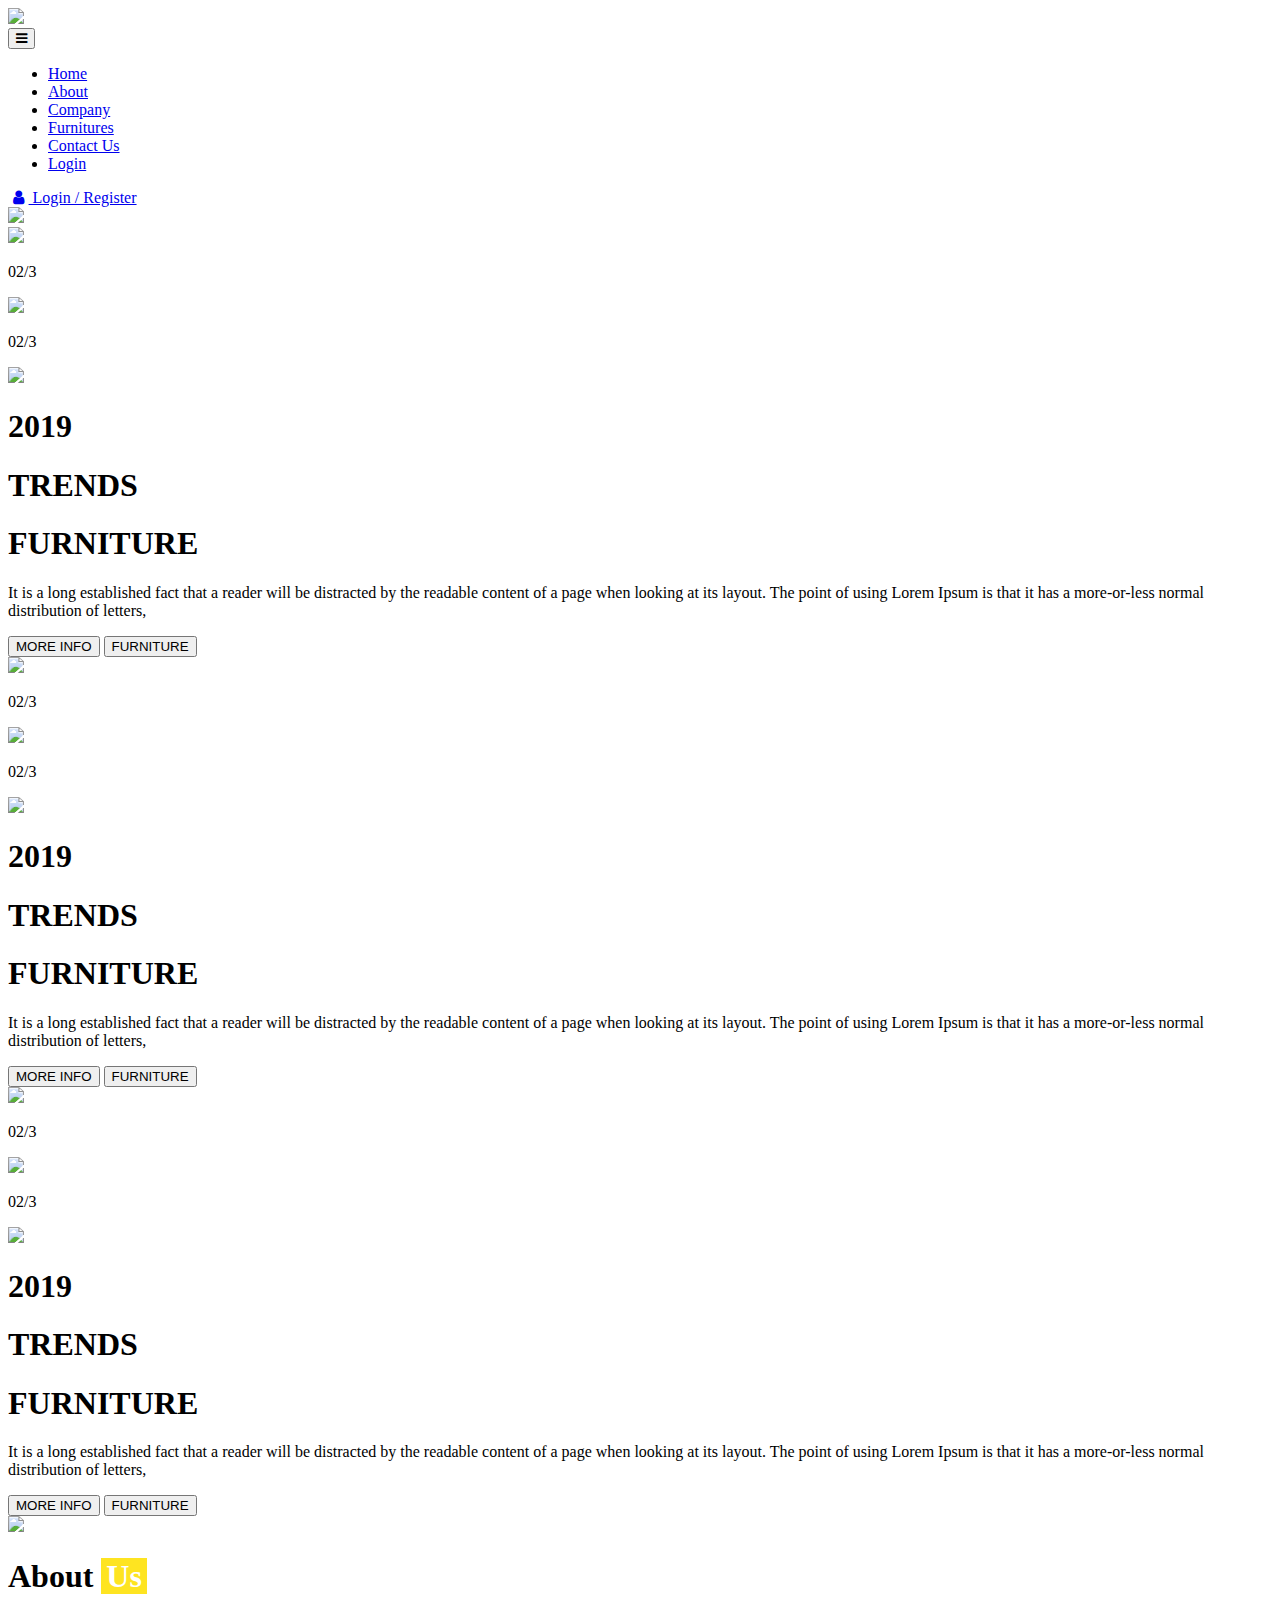
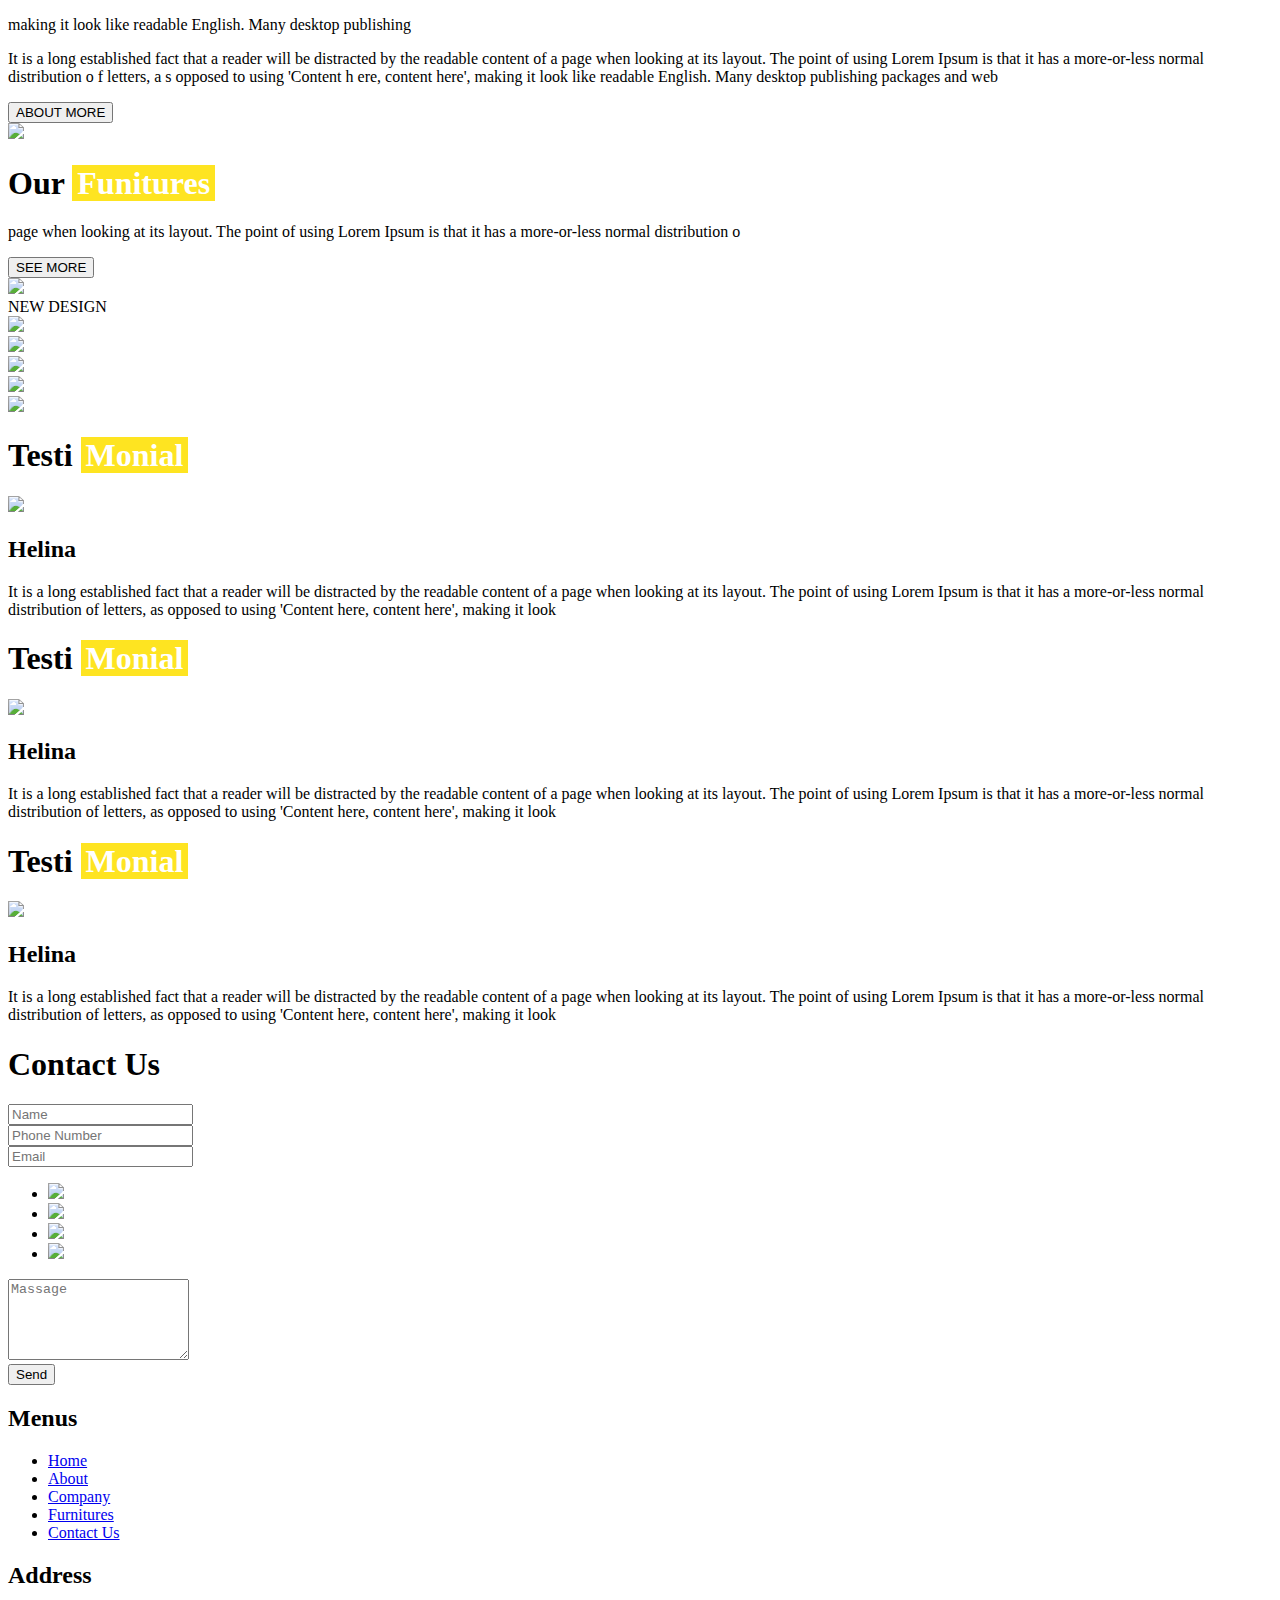
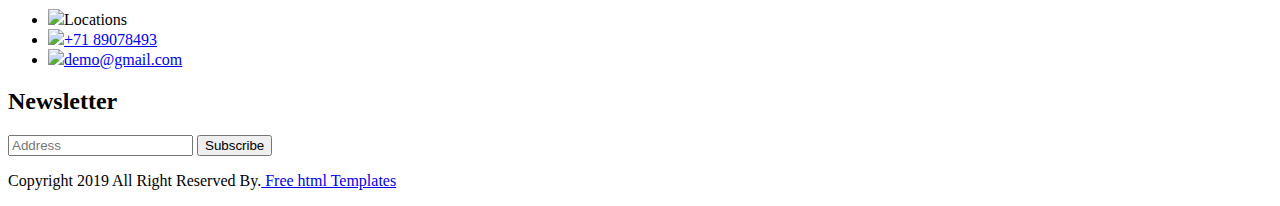
==== index.html @ 361559b4 "adding login page" ====
<!DOCTYPE html>
<html lang="en">
<head>
<!-- basic -->
<meta charset="utf-8">
<meta http-equiv="X-UA-Compatible" content="IE=edge">
<meta name="viewport" content="width=device-width, initial-scale=1">
<!-- mobile metas -->
<meta name="viewport" content="width=device-width, initial-scale=1">
<meta name="viewport" content="initial-scale=1, maximum-scale=1">
<!-- site metas -->
<title>Woods</title>
<meta name="keywords" content="">
<meta name="description" content="">
<meta name="author" content="">	
<!-- bootstrap css -->
<link rel="stylesheet" type="text/css" href="css/bootstrap.min.css">
<!-- style css -->
<link rel="stylesheet" type="text/css" href="css/style.css">
<!-- Responsive-->
<link rel="stylesheet" href="css/responsive.css">
<!-- fevicon -->
<link rel="icon" href="images/fevicon.png" type="image/gif" />
<!-- Scrollbar Custom CSS -->
<link rel="stylesheet" href="css/jquery.mCustomScrollbar.min.css">
<!-- Tweaks for older IEs-->
<link rel="stylesheet" href="https://netdna.bootstrapcdn.com/font-awesome/4.0.3/css/font-awesome.css">
<!-- owl stylesheets --> 
<link rel="stylesheet" href="css/owl.carousel.min.css">
<link rel="stylesheet" href="css/owl.theme.default.min.css">
<link rel="stylesheet" href="https://cdnjs.cloudflare.com/ajax/libs/fancybox/2.1.5/jquery.fancybox.min.css" media="screen">

</head>
<body>
	<!--header section start -->
	<div class="header_section">
		<div class="container-fluid">
			<div class="row">
			    <div class="col-sm-12 col-lg-3">
				    <div class="logo"><img src="images/logo.png"></div>
			    </div>
			    <div class="col-sm-4 col-lg-5">
			    	<div class="menu-area">
                    <nav class="navbar navbar-expand-lg ">
                        <!-- <a class="navbar-brand" href="#">Menu</a> -->
                        <button class="navbar-toggler collapsed" type="button" data-toggle="collapse" data-target="#navbarSupportedContent" aria-controls="navbarSupportedContent" aria-expanded="false" aria-label="Toggle navigation">
                        <i class="fa fa-bars"></i>
                        </button>
                        <div class="collapse navbar-collapse" id="navbarSupportedContent">
                            <ul class="navbar-nav mr-auto">
                               <li class="nav-item active">
                                <a class="nav-link active" href="index.html">Home<span class="sr-only">(current)</span></a> </li>
                               <li class="nav-item">
                                <a class="nav-link" href="about.html">About</a></li>
                               <li class="nav-item">
                                <a class="nav-link" href="company.html">Company</a></li>
                               <li class="#" href="#">
      	                        <a class="nav-link" href="furnitures.html">Furnitures</a></li>
                               <li class="nav-item" href="#">
      	                        <a class="nav-link" href="contact.html">Contact Us</a></li>
				<li class="nav-item" href="#">
      	                        <a class="nav-link" href="login.html">Login</a></li>
                            </ul>
                        </div>
                    </nav>
                </div>
			    </div>
			    <div class="col-sm-8 col-lg-4">
			    	<div class="togle_3">
                  <div class="left_main">
                     <div class="menu_main">
                        <a href="#"><i class="fa fa-fw fa-user"></i> Login / Register</a>
                     </div>
                  </div>
                  <div class="middle_main">
                     <div class="shoping_bag"><img src="images/search-icon.png"></div>
                  </div>
                  <div class="right_main">
                     <div class="togle_main"><img src="images/shopping-bag.png"></div>
                  </div>
                 </div>
			    </div>

		</div>
		</div>
		<!-- banner section start -->
		<div class="banner_section layout_padding">
			<div class="container-fluid">
		<div id="carouselExampleIndicators" class="carousel slide" data-ride="carousel">
            
  <div class="carousel-inner">
    <div class="carousel-item active">
      <div class="row">
				    <div class="col-sm-1">
				    	<p class="number_tetx">02/3</p>
				    	<div class="line"><img src="images/linr-icon.png"></div>
				    	<p class="number_tetx">02/3</p>
				    	<div class="left_img"><img src="images/img-2.png"></div>
				    </div>
				    <div class="col-sm-5">
				    	<h1 class="furniture_text">2019</h1>
				    	<h1 class="trends_text">TRENDS</h1>
				    	<h1 class="furniture_text">FURNITURE</h1>
				    	<P class="lorem_text">It is a long established fact that a reader will be distracted by the readable content of a page when looking at its layout. The point of using Lorem Ipsum is that it has a more-or-less normal distribution of letters, </P>
				    	<button class="more_bt">MORE INFO</button>
				    	<button class="furniture_bt">FURNITURE</button>
				    </div>
				    <div class="col-sm-6">
				    	<div><img src="images/img-1.png"></div>
				    </div>
			    </div>
    </div>
    <div class="carousel-item">
      <div class="row">
				    <div class="col-sm-1">
				    	<p class="number_tetx">02/3</p>
				    	<div class="line"><img src="images/linr-icon.png"></div>
				    	<p class="number_tetx">02/3</p>
				    	<div class="left_img"><img src="images/img-2.png"></div>
				    </div>
				    <div class="col-sm-5">
				    	<h1 class="furniture_text">2019</h1>
				    	<h1 class="trends_text">TRENDS</h1>
				    	<h1 class="furniture_text">FURNITURE</h1>
				    	<P class="lorem_text">It is a long established fact that a reader will be distracted by the readable content of a page when looking at its layout. The point of using Lorem Ipsum is that it has a more-or-less normal distribution of letters, </P>
				    	<button class="more_bt">MORE INFO</button>
				    	<button class="furniture_bt">FURNITURE</button>
				    </div>
				    <div class="col-sm-6">
				    	<div><img src="images/img-1.png"></div>
				    </div>
			    </div>
    </div>
    <div class="carousel-item">
      <div class="row">
				    <div class="col-sm-1">
				    	<p class="number_tetx">02/3</p>
				    	<div class="line"><img src="images/linr-icon.png"></div>
				    	<p class="number_tetx">02/3</p>
				    	<div class="left_img"><img src="images/img-2.png"></div>
				    </div>
				    <div class="col-sm-5">
				    	<h1 class="furniture_text">2019</h1>
				    	<h1 class="trends_text">TRENDS</h1>
				    	<h1 class="furniture_text">FURNITURE</h1>
				    	<P class="lorem_text">It is a long established fact that a reader will be distracted by the readable content of a page when looking at its layout. The point of using Lorem Ipsum is that it has a more-or-less normal distribution of letters, </P>
				    	<button class="more_bt">MORE INFO</button>
				    	<button class="furniture_bt">FURNITURE</button>
				    </div>
				    <div class="col-sm-6">
				    	<div><img src="images/img-1.png"></div>
				    </div>
			    </div>
    </div>
  </div>
  <a class="carousel-control-prev" href="#carouselExampleIndicators" role="button" data-slide="prev">
    <span class="carousel-control-prev-icon" aria-hidden="true"></span>
    <span class="sr-only">Previous</span>
  </a>
  <a class="carousel-control-next" href="#carouselExampleIndicators" role="button" data-slide="next">
    <span class="carousel-control-next-icon" aria-hidden="true"></span>
    <span class="sr-only">Next</span>
  </a>
</div>
				
			</div>
		</div>
	</div>
    <!-- banner section end -->
	<!-- about section start -->
	<div class="layout_padding about_section ">
		<div class="container">
			<h1 class="about_taital">About <span style="background-color: #fee421; color: #fff; padding: 0px 5px;">Us</span></h1>
			<p class="market_text">making it look like readable English. Many desktop publishing</p>
			<div class="about_bg">
				<div class="row">
					<div class="col-md-8">
						<p class="about_long_text">It is a long established fact that a reader will be distracted by the readable content of a page when looking at its layout. The point of using Lorem Ipsum is that it has a more-or-less normal distribution o
                        f letters, a
                        s opposed to using 'Content h
                        ere, content here', making it look like readable English. Many desktop publishing packages and web</p>
                        <button class="about_bt">ABOUT MORE</button>
					</div>
					<div class="col-md-4">
						<div class="table_img"><img src="images/about-img.png"></div>
					</div>
				</div>
			</div>
		</div>
	</div>
	<!-- about section end -->
	<!-- our furniture section start -->
	<div class="our_furniture_section layout_padding">
		<div class="container">
			<h1 class="about_taital">Our <span style="background-color: #fee421; color: #fff; padding: 0px 5px;">Funitures</span></h1>
			<p class="market_text">page when looking at its layout. The point of using Lorem Ipsum is that it has a more-or-less normal distribution o</p>
		</div>
	</div>
	<div class="our_section_2">
		<div class="row">
			<div class="col-sm-5">
				<div class="images_bt">
					<div class="image_left">
						<button class="seemore_bt">SEE MORE</button>
					</div>
					<div class="image_right">
						<div class="image_9"><img src="images/img-9.png"></div>
						<div class="new_text">NEW DESIGN</div>
					</div>
				</div>
			</div>
			<div class="col-sm-4">
				<div class="image"><img src="images/img-4.png"></div>
			</div>
			<div class="col-sm-3">
				<div class="image"><img src="images/img-5.png"></div>
			</div>
		</div>
		<div class="images_section_2">
			<div class="row">
				<div class="col-sm-4">
					<div class="image_6"><img src="images/img-6.png"></div>
				</div>
				<div class="col-sm-4">
					<div class="image_6"><img src="images/img-7.png"></div>
				</div>
				<div class="col-sm-4">
					<div class="image_6"><img src="images/img-8.png"></div>
				</div>
			</div>
		</div>
	</div>
	<!-- our furniture section end -->
	<!-- testi monial section start -->	
	<div class="testi_monial_section layout_padding">
		<div class="container">
           <div id="my_carousel" class="carousel slide" data-ride="carousel">
            <div class="carousel-inner">
                <div class="carousel-item active">
                <h1 class="testi_monila_text">Testi <span style="background-color: #fee421; color: #fff; padding: 0px 5px;">Monial</span></h1>
			<div class="testimonila_inner">
				<div class="testing_img"><img src="images/img-10.png"></div>
				<h2 class="helina_text">Helina</h2>
				<p class="dolor_text">It is a long established fact that a reader will be distracted by the readable content of a page when looking at its layout. The point of using Lorem Ipsum is that it has a more-or-less normal distribution of letters, as opposed to using 'Content here, content here', making it look</p>
			</div>
    </div>
    <div class="carousel-item">
      <h1 class="testi_monila_text">Testi <span style="background-color: #fee421; color: #fff; padding: 0px 5px;">Monial</span></h1>
			<div class="testimonila_inner">
				<div class="testing_img"><img src="images/img-10.png"></div>
				<h2 class="helina_text">Helina</h2>
				<p class="dolor_text">It is a long established fact that a reader will be distracted by the readable content of a page when looking at its layout. The point of using Lorem Ipsum is that it has a more-or-less normal distribution of letters, as opposed to using 'Content here, content here', making it look</p>
			</div>
    </div>
    <div class="carousel-item">
      <h1 class="testi_monila_text">Testi <span style="background-color: #fee421; color: #fff; padding: 0px 5px;">Monial</span></h1>
			<div class="testimonila_inner">
				<div class="testing_img"><img src="images/img-10.png"></div>
				<h2 class="helina_text">Helina</h2>
				<p class="dolor_text">It is a long established fact that a reader will be distracted by the readable content of a page when looking at its layout. The point of using Lorem Ipsum is that it has a more-or-less normal distribution of letters, as opposed to using 'Content here, content here', making it look</p>
			</div>
    </div>
  </div>
  <a class="carousel-control-prev" href="#my_carousel" role="button" data-slide="prev">
    <span class="carousel-control-prev-icon" aria-hidden="true"></span>
    <span class="sr-only">Previous</span>
  </a>
  <a class="carousel-control-next" href="#my_carousel" role="button" data-slide="next">
    <span class="carousel-control-next-icon" aria-hidden="true"></span>
    <span class="sr-only">Next</span>
  </a>
</div>
		</div>
	</div>
	<!-- testi monial section end -->
	<!-- contact section start -->	
    <div class="layout_padding contact_section">
    	<div class="container">
    		<div class="contact_section_inner">
    			<div class="contact_main">
    				<h1 class="contact_text">Contact Us</h1>
    				<div class="input_main">
    					<div class="row">
    						<div class="col-sm-6 col-lg-3">
    							<div class="form-group">
                                   <input type="text" class="email-bt" placeholder="Name" name="Email">
                                </div>
    						</div>
    						<div class="col-sm-6 col-lg-3">
    							<div class="form-group">
                                   <input type="text" class="email-bt" placeholder="Phone Number" name="Email">
                                </div>
    						</div>
    						<div class="col-sm-6 col-lg-3">
    							<div class="form-group">
                                   <input type="text" class="email-bt" placeholder="Email" name="Email">
                                </div>
    						</div>
    						<div class="col-sm-6 col-lg-3">
    							<div class="social_icon">
    								<ul>
    									<li><img src="images/fb-icon.png"></li>
    									<li><img src="images/twitter-icon.png"></li>
    									<li><img src="images/in-icon.png"></li>
    									<li><img src="images/instagram-icon.png"></li>
    								</ul>
    							</div>
    						</div>
    					</div>
    				</div>
    				<div class="massage_box">
    					<div class="row">
    						<div class="col-sm-8">
    							<form action="/action_page.php">
                                <div class="form-group">
                                  <textarea class="massage-bt" placeholder="Massage" rows="5" id="comment" name="text"></textarea>
                                </div>
                            </form>
    						</div>
    						<div class="col-sm-4">
    							<button class="send_bt">Send</button>
    						</div>
    					</div>
    				</div>
    			</div>
    		</div>
    	</div>
    </div>

	<!-- contact section end -->
	<!-- footer section start -->
	<div class="footer_section layout_padding">
		<div class="container">
			<div class="row">
				
			   
			    <div class="col-md-12">
			    	<div class="useful_main border_right0">
			    		<h2 class="useful_text">Menus</h2>
			    		<ul >
			    			<li><a href="home.html">Home</a></li>
			    			<li><a href="about.html">About </a></li>
			    			<li><a href="company.html">Company</a></li>
			    			<li><a href="furnitures.html">Furnitures</a></li>
			    			<li><a href="contact.html">Contact Us</a></li>
			    		</ul>
			    		
			    		
			    		
			    		
			    		
			    	</div>
			    </div>
			    <div class="col-lg-6 col-md-6 col-sm-6 ">
				   <h2 class="useful_text">Address</h2>
                     <ul class="location">
			    			<li><img src="images/map-icon.png">Locations</li>
			    			
			    			<li><img src="images/call-icon.png"><a href="company.html">+71 89078493</a></li>
			    			<li><img src="images/email-icon.png"><a href="furnitures.html">demo@gmail.com</a></li>
			    			
			    		</ul>
                       

			    </div>
			     <div class="col-lg-6 col-md-6 col-sm-6 ">
			    	<h2 class="useful_text">Newsletter</h2>
			    	<div class="form-group">
                        <input type="text" class="address_send" placeholder="Address" name="Email">
                    <button class="subscribe_bt">Subscribe</button>
                     </div>
			    </div>
			</div>
		</div>
	</div>
	<!-- footer section end -->	
	<!-- copyright section start -->	
	<div class="copyright">
		<div class="container">
			<p class="copyright_text">Copyright 2019 All Right Reserved By.<a href="https://html.design"> Free  html Templates</p>
		</div>
	</div>
	<!-- copyright section end -->	

      <!-- Javascript files-->
      <script src="js/jquery.min.js"></script>
      <script src="js/popper.min.js"></script>
      <script src="js/bootstrap.bundle.min.js"></script>
      <script src="js/jquery-3.0.0.min.js"></script>
      <script src="js/plugin.js"></script>
      <!-- sidebar -->
      <script src="js/jquery.mCustomScrollbar.concat.min.js"></script>
      <script src="js/custom.js"></script>
      <!-- javascript --> 
      <script src="js/owl.carousel.js"></script>
      <script src="https:cdnjs.cloudflare.com/ajax/libs/fancybox/2.1.5/jquery.fancybox.min.js"></script>
      <script>
         $(document).ready(function(){
         $(".fancybox").fancybox({
         openEffect: "none",
         closeEffect: "none"
         });
         </script>	

</body>
</html>
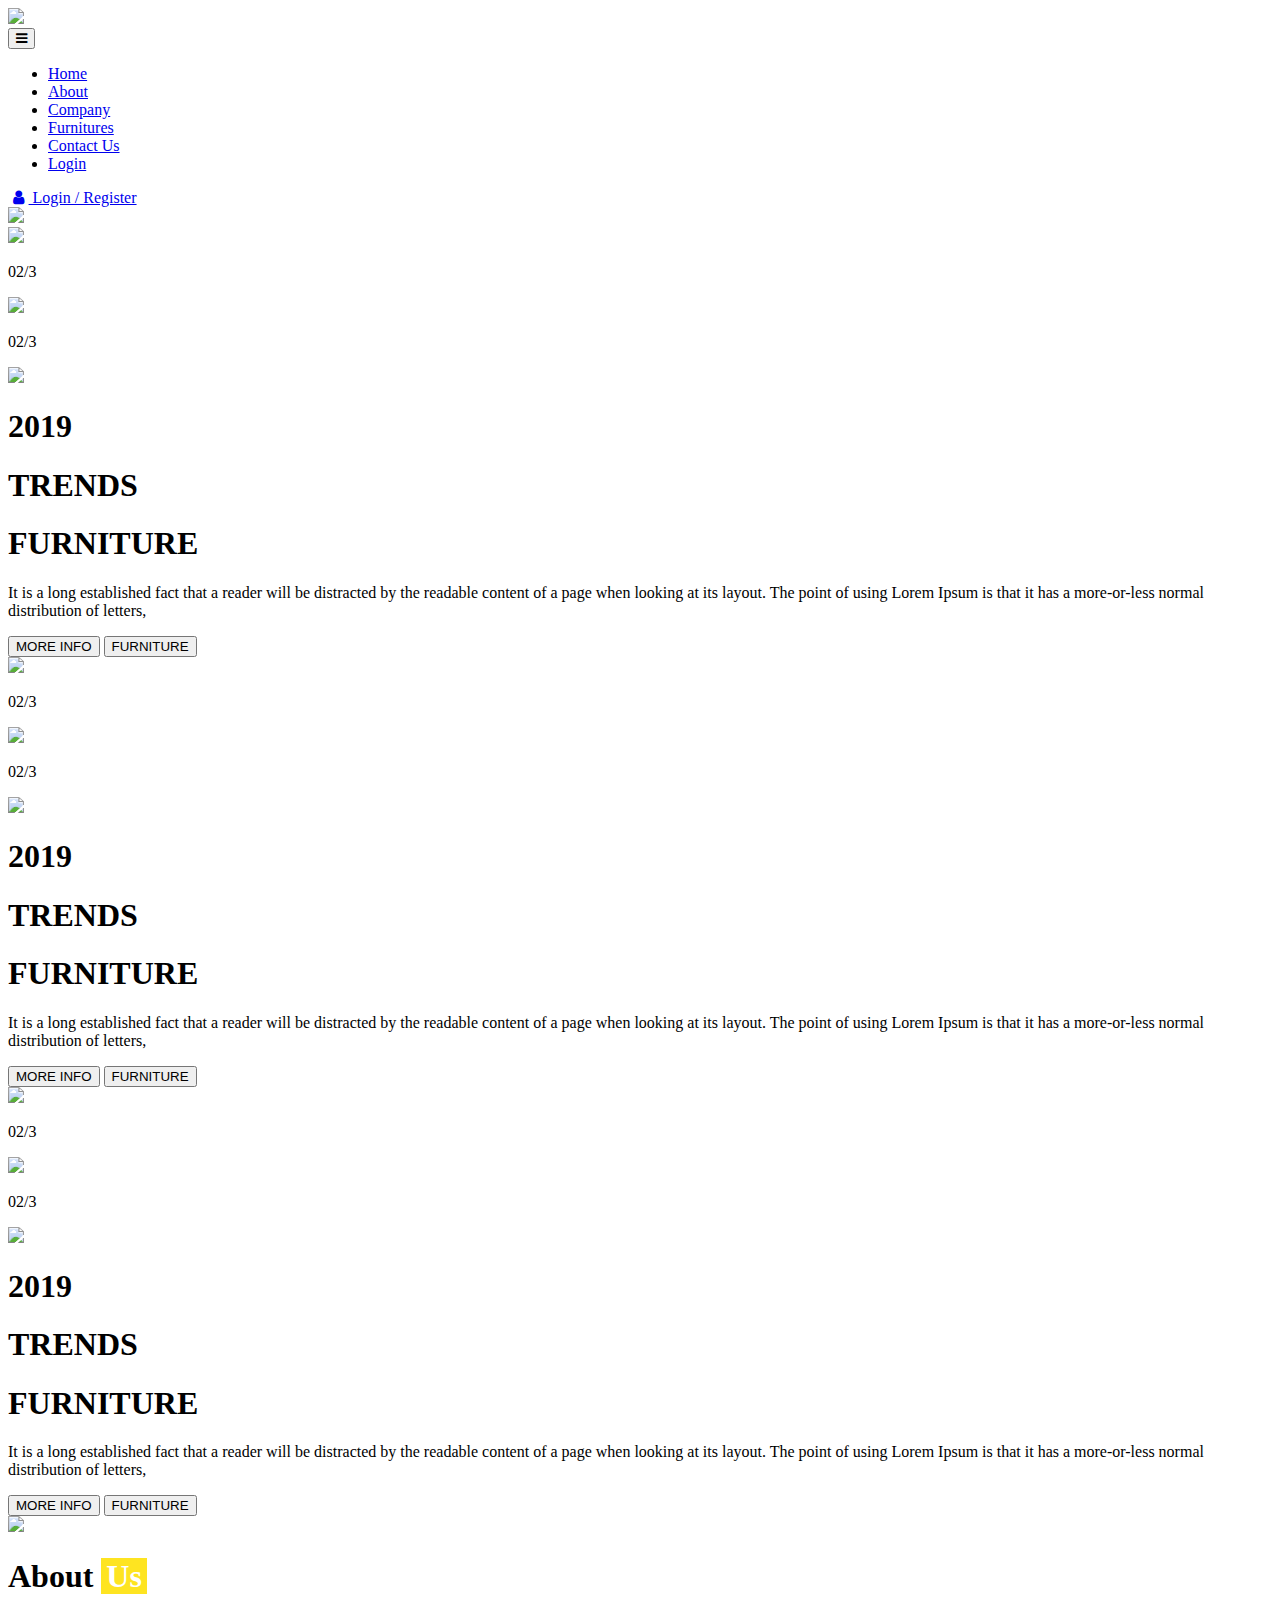
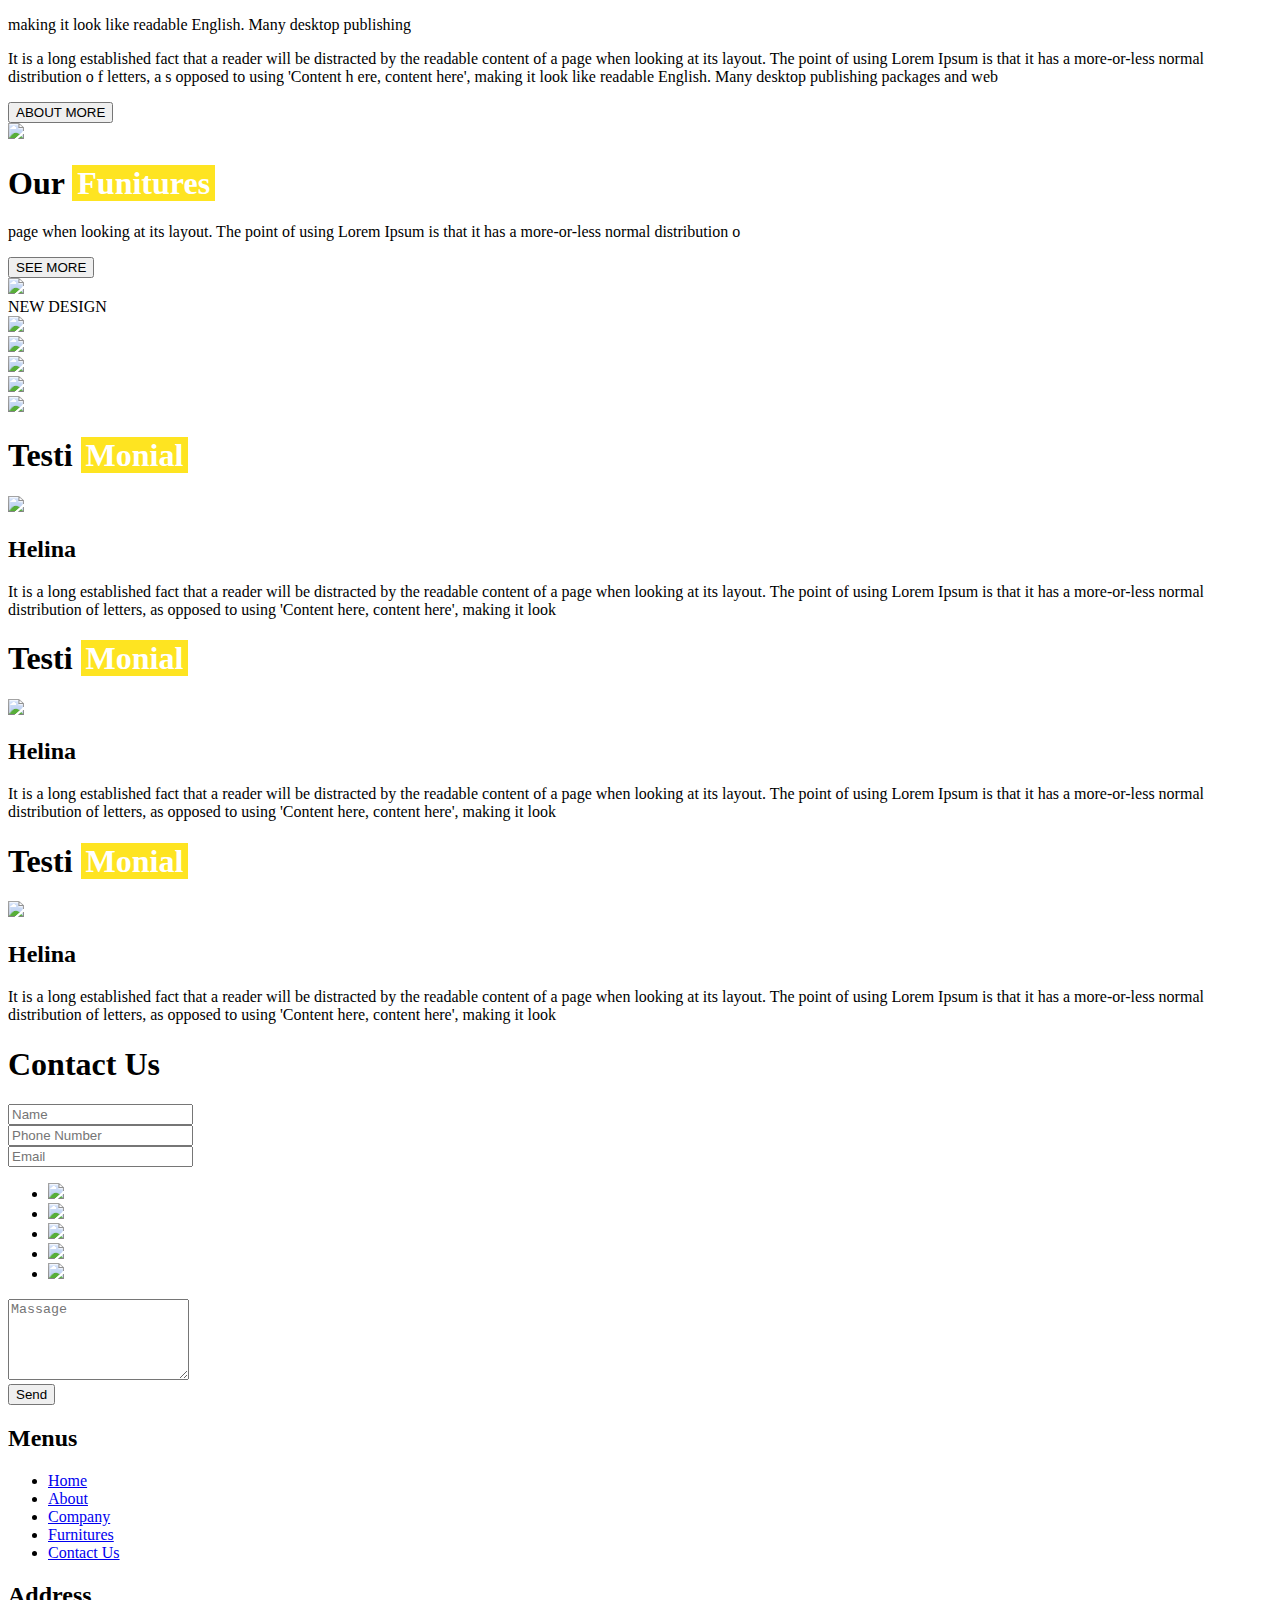
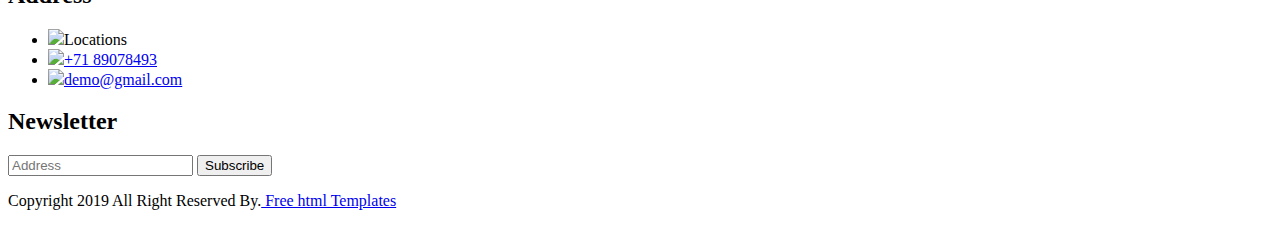
==== commit 508accf9: "Add you tube icon" ====
--- a/index.html
+++ b/index.html
@@ -303,6 +303,7 @@
     									<li><img src="images/twitter-icon.png"></li>
     									<li><img src="images/in-icon.png"></li>
     									<li><img src="images/instagram-icon.png"></li>
+                                                                        <li><img src="images/youtube-icon.png"></li>
     								</ul>
     							</div>
     						</div>
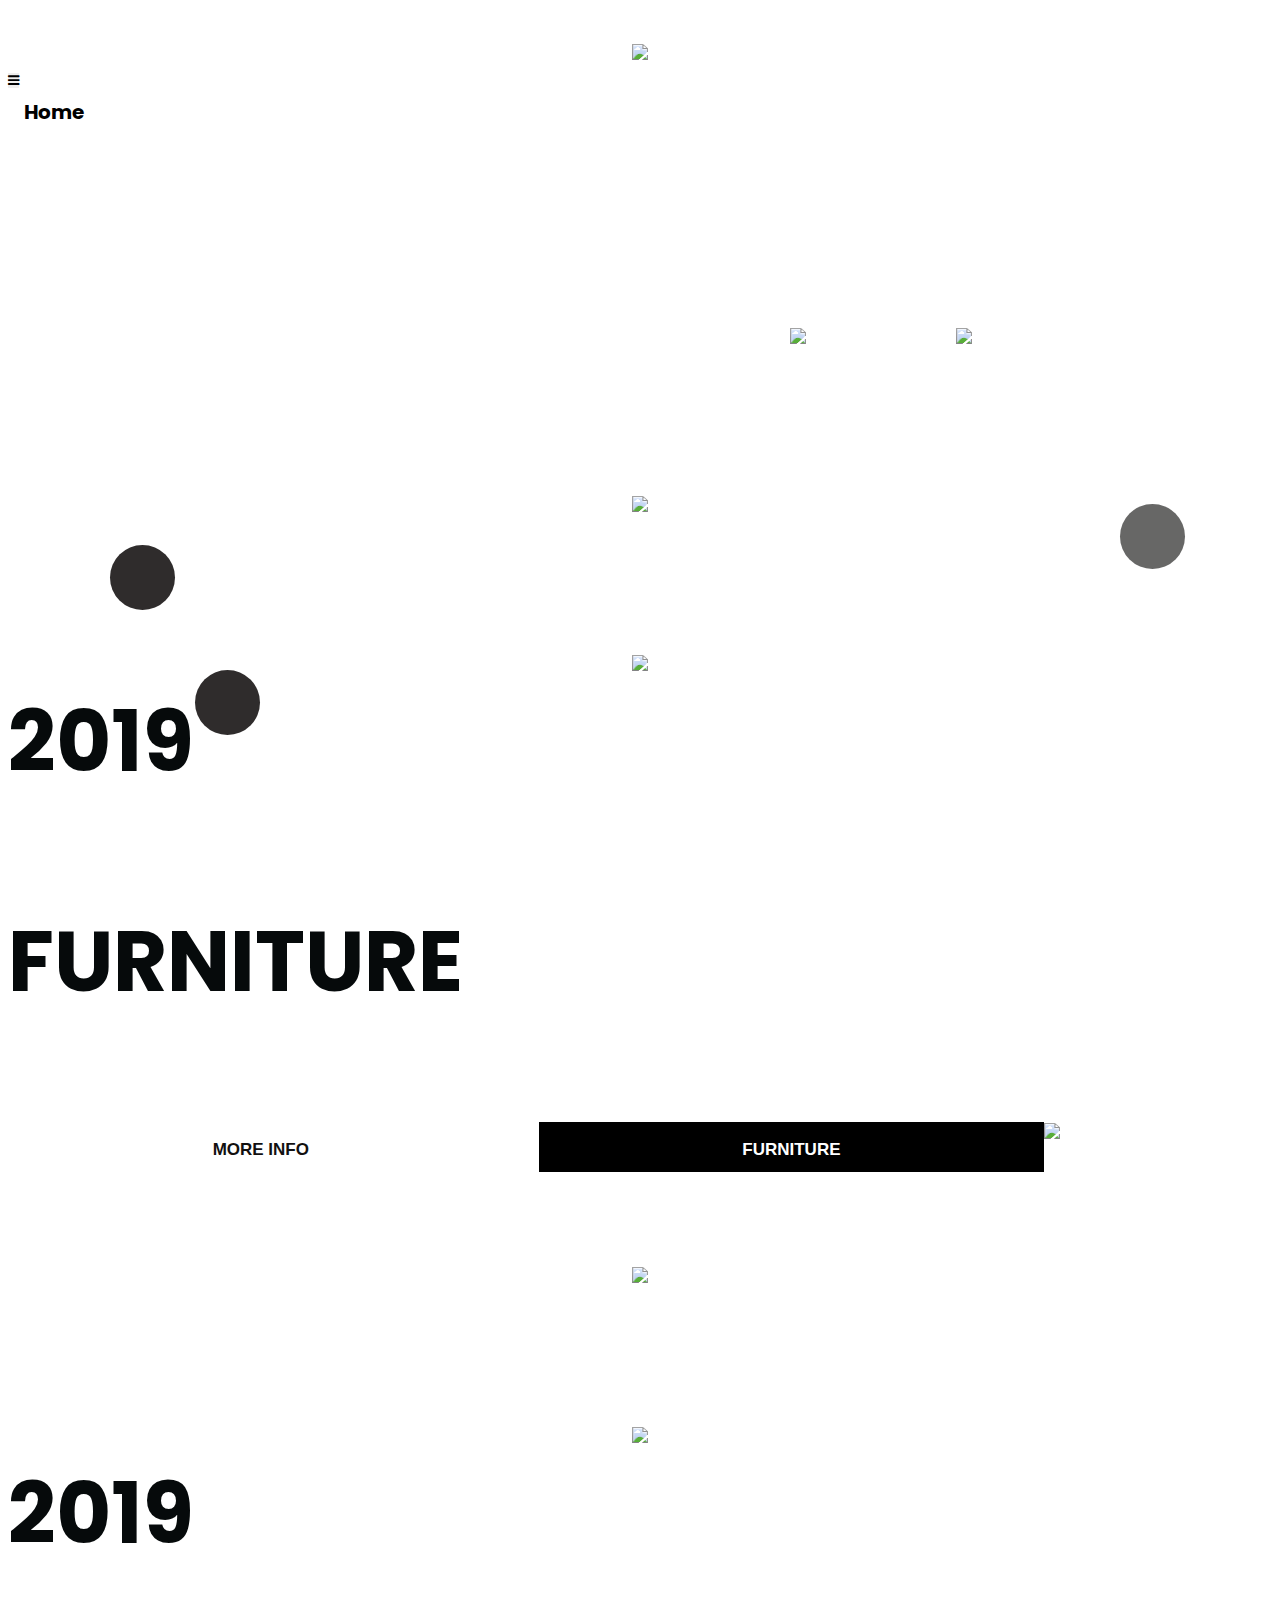
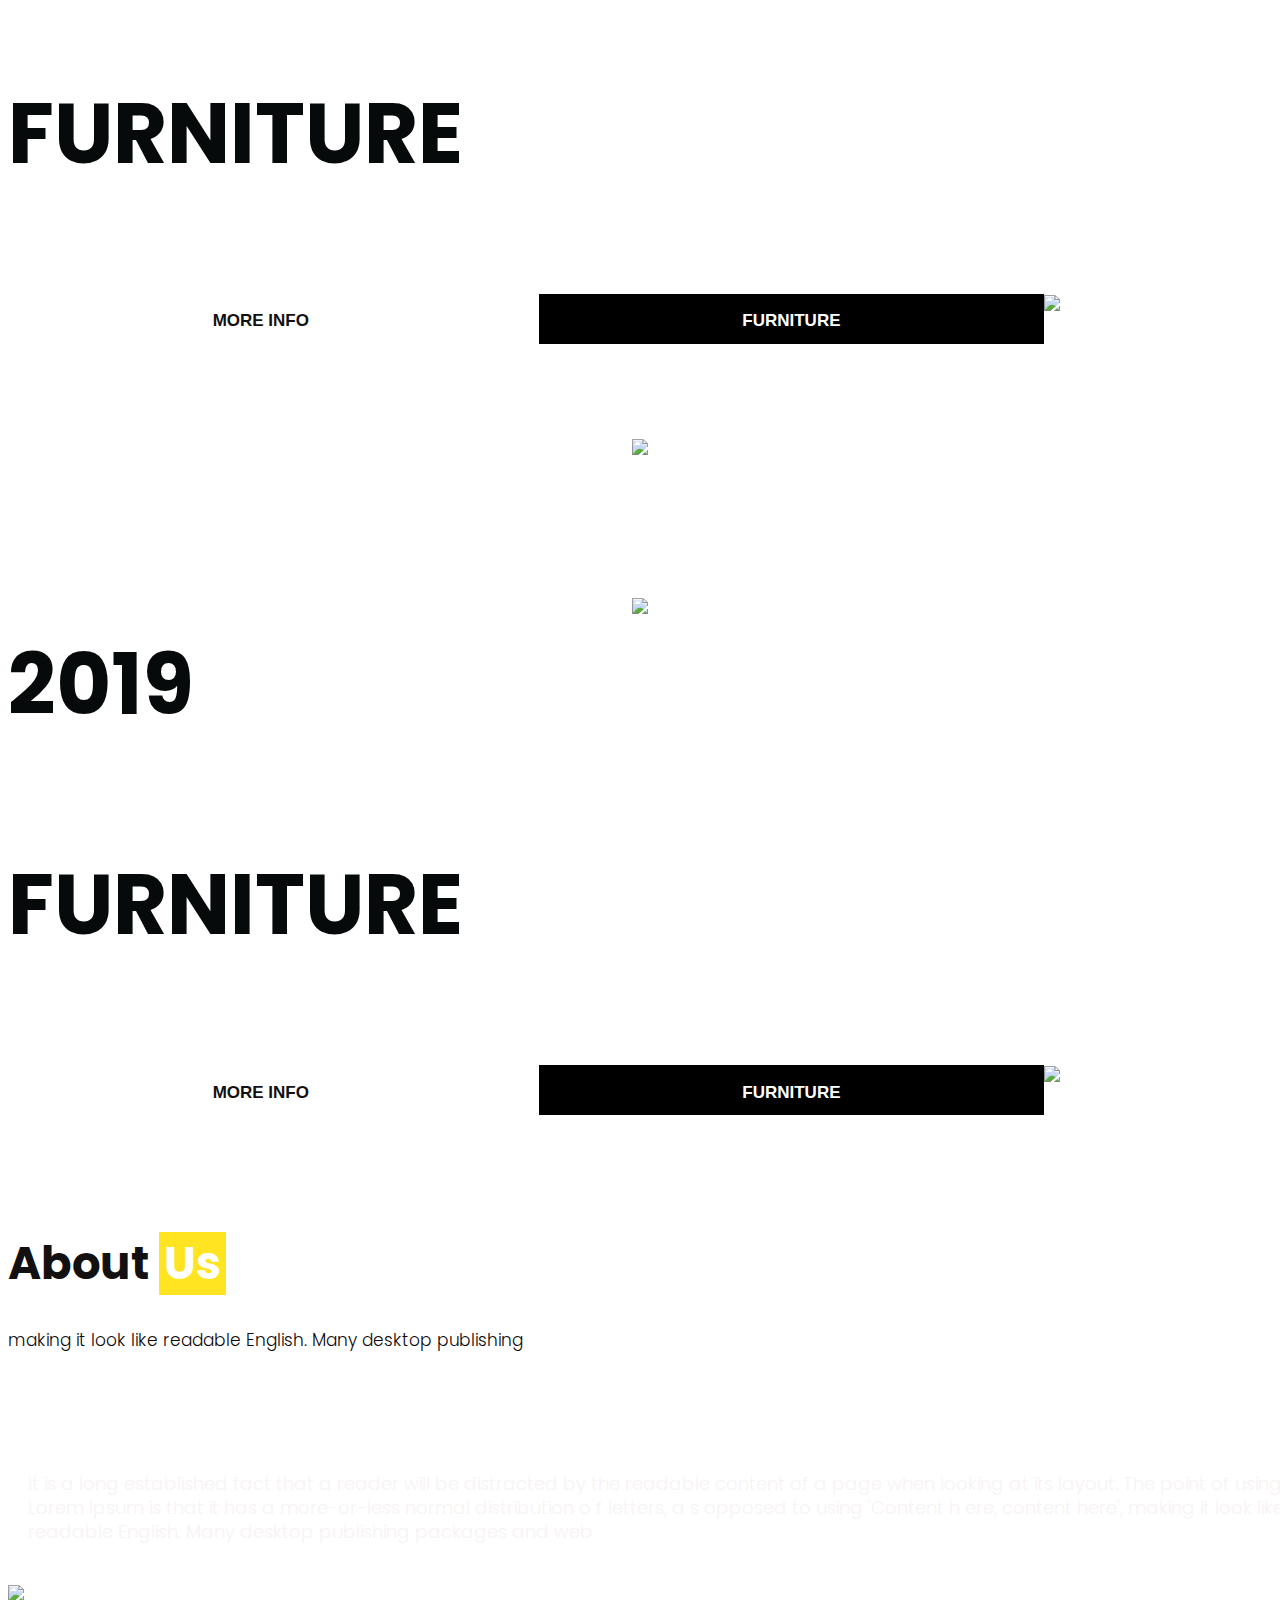
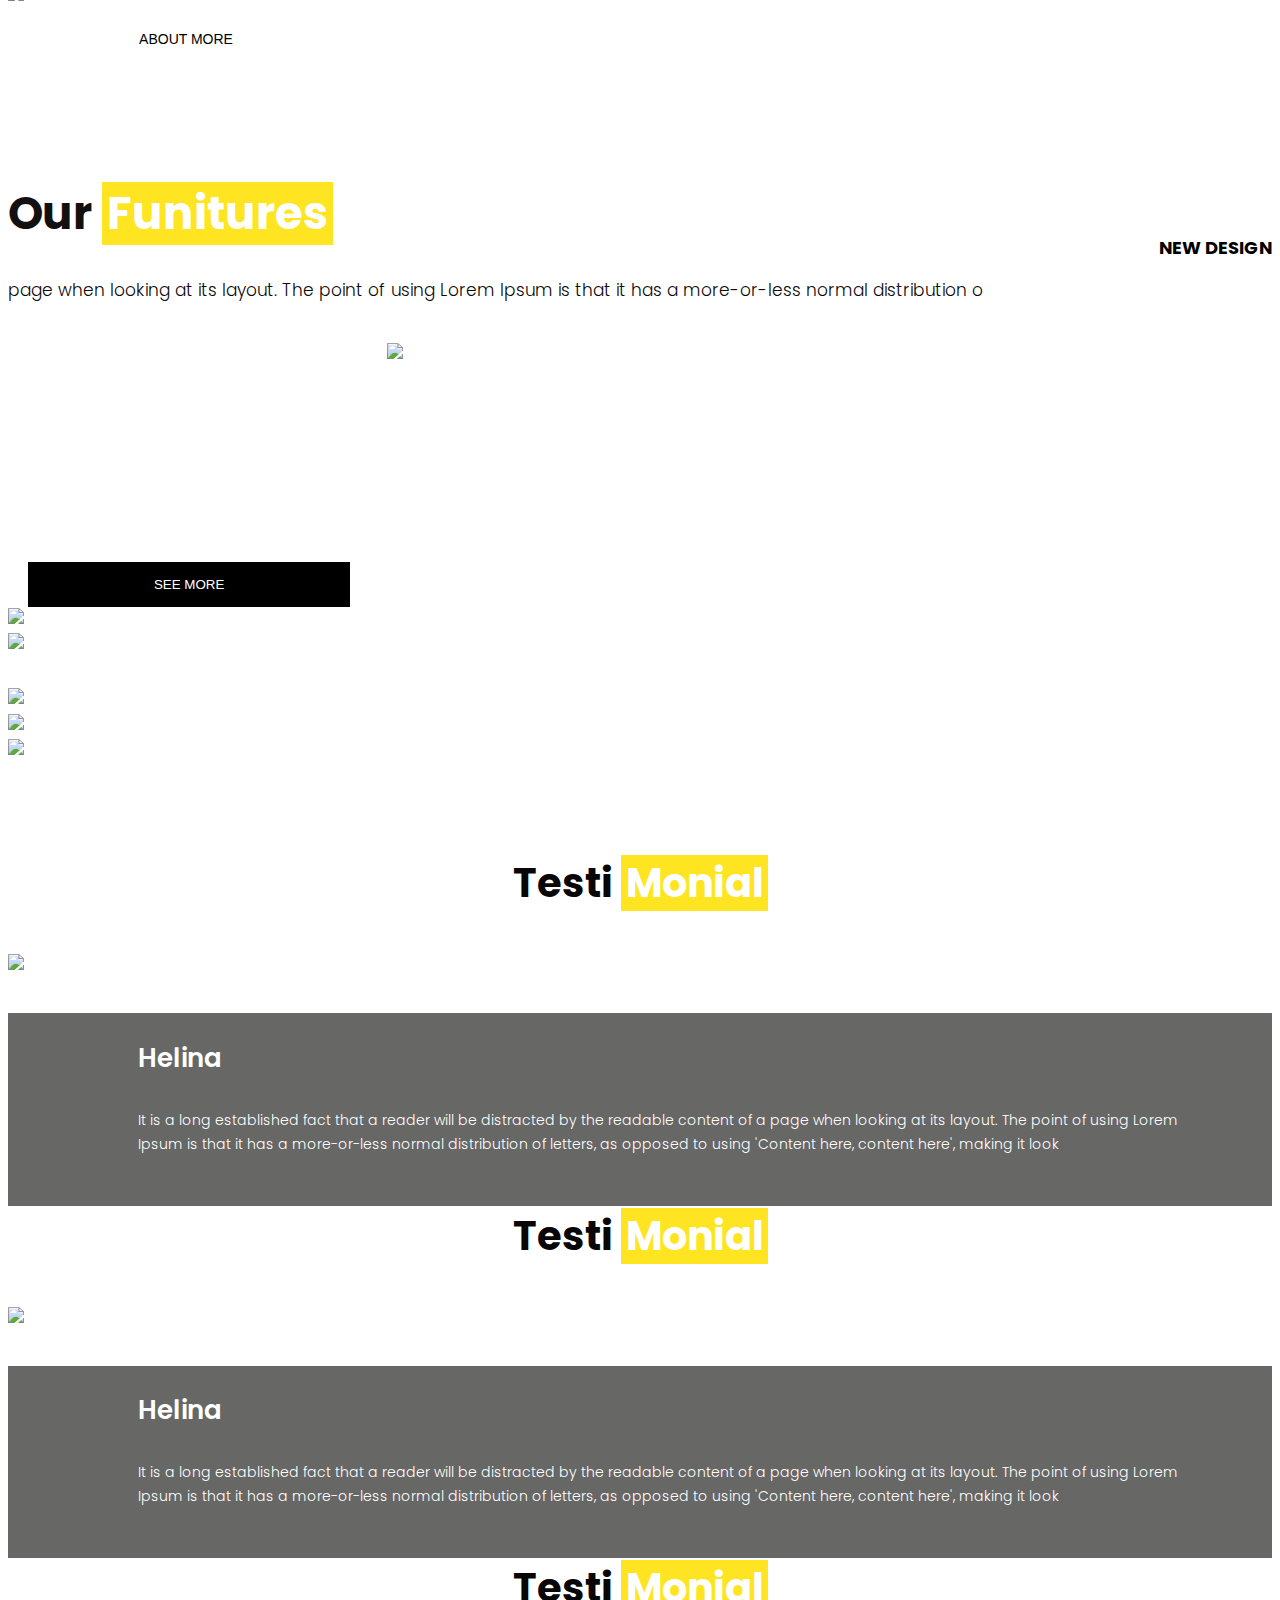
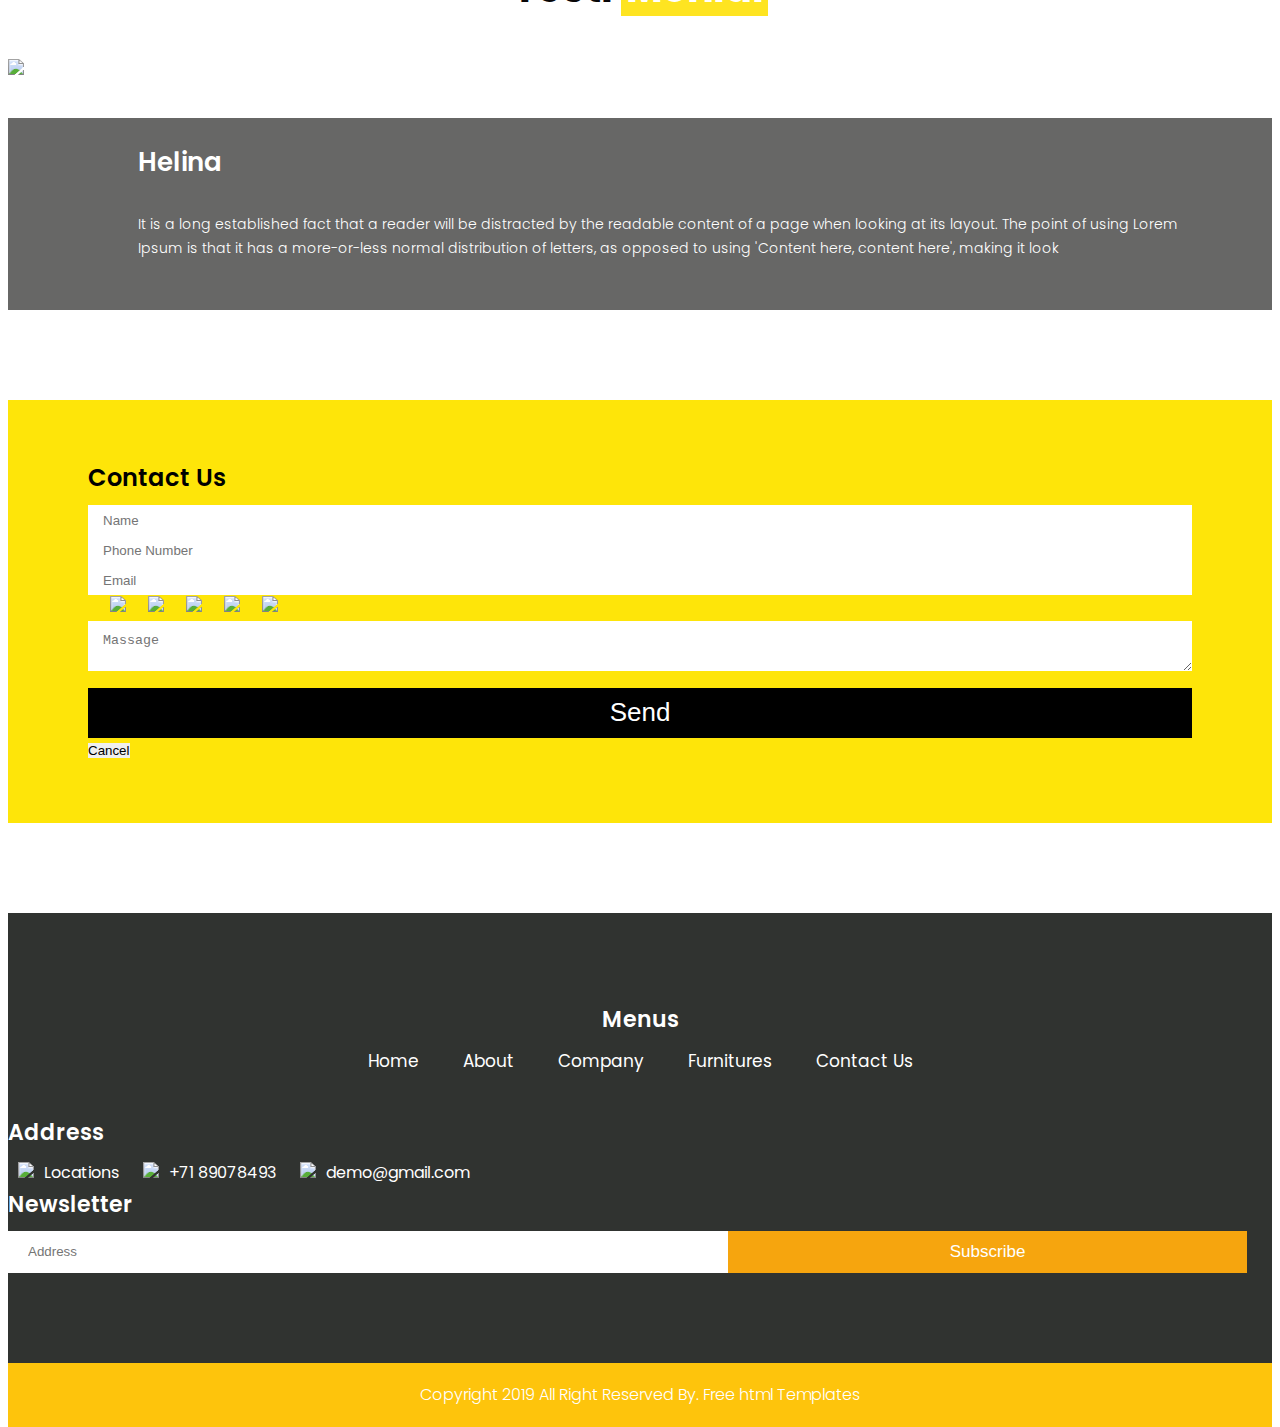
==== commit 8363abc8: "added currently active menu" ====
--- a/index.html
+++ b/index.html
@@ -48,18 +48,24 @@
                         </button>
                         <div class="collapse navbar-collapse" id="navbarSupportedContent">
                             <ul class="navbar-nav mr-auto">
-                               <li class="nav-item active">
-                                <a class="nav-link active" href="index.html">Home<span class="sr-only">(current)</span></a> </li>
-                               <li class="nav-item">
-                                <a class="nav-link" href="about.html">About</a></li>
-                               <li class="nav-item">
-                                <a class="nav-link" href="company.html">Company</a></li>
-                               <li class="#" href="#">
-      	                        <a class="nav-link" href="furnitures.html">Furnitures</a></li>
-                               <li class="nav-item" href="#">
-      	                        <a class="nav-link" href="contact.html">Contact Us</a></li>
-				<li class="nav-item" href="#">
-      	                        <a class="nav-link" href="login.html">Login</a></li>
+                              <li class="nav-item">
+                              	<a class="nav-link active" href="index.html">Home<span class="sr-only">(current)</span></a>
+															</li>
+                              <li class="nav-item">
+                                <a class="nav-link" href="about.html">About</a>
+															</li>
+                              <li class="nav-item">
+                                <a class="nav-link" href="company.html">Company</a>
+															</li>
+                              <li class="nav-item">
+      	                        <a class="nav-link" href="furnitures.html">Furnitures</a>
+															</li>
+                              <li class="nav-item">
+      	                        <a class="nav-link" href="contact.html">Contact Us</a>
+															</li>
+															<li class="nav-item">
+      	                        <a class="nav-link" href="login.html">Login</a>
+															</li>
                             </ul>
                         </div>
                     </nav>
@@ -303,7 +309,7 @@
     									<li><img src="images/twitter-icon.png"></li>
     									<li><img src="images/in-icon.png"></li>
     									<li><img src="images/instagram-icon.png"></li>
-                                                                        <li><img src="images/youtube-icon.png"></li>
+                      <li><img src="images/youtube-icon.png"></li>
     								</ul>
     							</div>
     						</div>
@@ -320,6 +326,7 @@
     						</div>
     						<div class="col-sm-4">
     							<button class="send_bt">Send</button>
+							<button class="cancel">Cancel</button>
     						</div>
     					</div>
     				</div>
--- a/css/style.css
+++ b/css/style.css
@@ -0,0 +1,751 @@
+/*--------------------------------------------------------------------- File Name: style.css ---------------------------------------------------------------------*/
+
+
+/*--------------------------------------------------------------------- import Fonts ---------------------------------------------------------------------*/
+
+@import url('https://fonts.googleapis.com/css?family=Rajdhani:300,400,500,600,700');
+@import url('https://fonts.googleapis.com/css?family=Poppins:100,100i,200,200i,300,300i,400,400i,500,500i,600,600i,700,700i,800,800i,900,900i');
+
+/*****---------------------------------------- 1) font-family: 'Rajdhani', sans-serif;
+ 2) font-family: 'Poppins', sans-serif;
+ ----------------------------------------*****/
+
+
+/*--------------------------------------------------------------------- import Files ---------------------------------------------------------------------*/
+
+@import url(animate.min.css);
+@import url(normalize.css);
+@import url(meanmenu.css);
+@import url(owl.carousel.min.css);
+@import url(slick.css);
+@import url(jquery-ui.css);
+@import url(nice-select.css);
+
+/*--------------------------------------------------------------------- skeleton ---------------------------------------------------------------------*/
+
+* {
+     box-sizing: border-box !important;
+     transition: ease all 0.5s;
+}
+
+html {
+     scroll-behavior: smooth;
+}
+
+body {
+     color: #666666;
+     font-size: 14px;
+     font-family: poppins;
+     line-height: 1.80857;
+     font-weight: normal;
+     overflow-x: hidden;
+}
+
+a {
+     color: #1f1f1f;
+     text-decoration: none !important;
+     outline: none !important;
+     -webkit-transition: all .3s ease-in-out;
+     -moz-transition: all .3s ease-in-out;
+     -ms-transition: all .3s ease-in-out;
+     -o-transition: all .3s ease-in-out;
+     transition: all .3s ease-in-out;
+}
+
+h1,
+h2,
+h3,
+h4,
+h5,
+h6 {
+     letter-spacing: 0;
+     font-weight: normal;
+     position: relative;
+     padding: 0 0 10px 0;
+     font-weight: normal;
+     line-height: normal;
+     color: #111111;
+     margin: 0
+}
+
+h1 {
+     font-size: 24px
+}
+
+h2 {
+     font-size: 22px
+}
+
+h3 {
+     font-size: 18px
+}
+
+h4 {
+     font-size: 16px
+}
+
+h5 {
+     font-size: 14px
+}
+
+h6 {
+     font-size: 13px
+}
+
+*,
+*::after,
+*::before {
+     -webkit-box-sizing: border-box;
+     -moz-box-sizing: border-box;
+     box-sizing: border-box;
+}
+
+h1 a,
+h2 a,
+h3 a,
+h4 a,
+h5 a,
+h6 a {
+     color: #212121;
+     text-decoration: none!important;
+     opacity: 1
+}
+
+button:focus {
+     outline: none;
+}
+
+ul,
+li,
+ol {
+     margin: 0px;
+     padding: 0px;
+     list-style: none;
+}
+
+p {
+     margin: 20px;
+     font-weight: 300;
+     font-size: 15px;
+     line-height: 24px;
+}
+
+a {
+     color: #222222;
+     text-decoration: none;
+     outline: none !important;
+}
+
+a,
+.btn {
+     text-decoration: none !important;
+     outline: none !important;
+     -webkit-transition: all .3s ease-in-out;
+     -moz-transition: all .3s ease-in-out;
+     -ms-transition: all .3s ease-in-out;
+     -o-transition: all .3s ease-in-out;
+     transition: all .3s ease-in-out;
+}
+
+img {
+     max-width: 100%;
+     height: auto;
+}
+
+ :focus {
+     outline: 0;
+}
+
+.paddind_bottom_0 {
+     padding-bottom: 0 !important;
+}
+
+.btn-custom {
+     margin-top: 20px;
+     background-color: transparent !important;
+     border: 2px solid #ddd;
+     padding: 12px 40px;
+     font-size: 16px;
+}
+
+.lead {
+     font-size: 18px;
+     line-height: 30px;
+     color: #767676;
+     margin: 0;
+     padding: 0;
+}
+
+.form-control:focus {
+     border-color: #ffffff !important;
+     box-shadow: 0 0 0 .2rem rgba(255, 255, 255, .25);
+}
+
+.navbar-form input {
+     border: none !important;
+}
+
+.badge {
+     font-weight: 500;
+}
+
+blockquote {
+     margin: 20px 0 20px;
+     padding: 30px;
+}
+
+button {
+     border: 0;
+     margin: 0;
+     padding: 0;
+     cursor: pointer;
+}
+
+.full {
+     float: left;
+     width: 100%;
+
+}
+
+.layout_padding {
+     padding-top: 90px;
+     padding-bottom: 0px;
+}
+
+.header_section{
+	width: 100%;
+	float: left;
+	background-image: url(../images/banner-bg.png);
+	height: auto;
+	background-size: 100%;
+	background-repeat: no-repeat;
+    padding: 25px 0;
+}
+
+.logo{
+	width: 100%;
+	float: left;
+	text-align: center;
+    padding-top: 10px;
+}
+
+.image_6{
+    width: 100%;
+    float: left;
+}
+
+.image_6 img {
+    width: 100%;
+}
+
+.number_tetx{
+	width: 100%;
+	float: left;
+	font-size: 14px;
+	color: #ffffff;
+	padding-bottom:30px;
+	padding-left: 10px;
+}
+.line{
+	width: 100%;
+	float: left;
+	font-size: 14px;
+	color: #ffffff;
+	text-align: center;
+
+}
+
+.left_img {
+    width: 100%;
+    float: left;
+    margin-top: 40px;
+    text-align: center;
+}
+
+.togle_3{
+	width: 100%;
+	float: left;
+    padding-top: 10px;
+}
+.left_main{
+	width: 50%;
+	float: left;
+}
+
+.right_main{
+	width: 25%;
+	float: left;
+}
+.middle_main{
+	width: 25%;
+	float: left;
+}
+.shoping_bag {
+    width: 100%;
+    float: left;
+    text-align: center;
+    margin-top: 6px;
+}
+
+.right_main { margin-top: 6px;}
+.menu_main {
+    float: left;
+    padding-left: 10px;
+    color: #ffffff;
+    font-size: 20px;
+    width: 100%;
+    text-align: right;
+}
+.menu_main a {
+    color: #ffffff;
+}
+.menu_main a:hover{ color: #ffffff; }
+.navbar-expand-lg .navbar-nav .nav-link {
+   padding: 0 16px; 
+    padding-top: 0;
+    font-size: 20px;
+    color: #ffffff;
+} 
+
+.navbar-nav .nav-item .active {
+    font-weight: bolder;
+    color: #000;
+ } 
+
+.nav-link:focus, .nav-link:hover {
+    color: #000 !important;
+}
+
+.furniture_text{
+	width: 100%;
+	float: left;
+	font-size: 84px;
+	color: #060a0b;
+	font-weight: bold;
+}
+.trends_text{
+	width: 100%;
+	float: left;
+	font-size: 84px;
+	color: #ffffff;
+	font-weight: bold;
+    line-height: 75px;
+}
+
+.lorem_text{
+	width: 100%;
+	float: left;
+	font-size: 17px;
+	color: #ffffff;
+	margin-left: 0px;
+}
+
+.more_bt {
+    width: 40%;
+    float: left;
+    background-color: #ffffff;
+    font-size: 17px;
+    color: #121010;
+    height: 50px;
+    font-weight: 700;
+    padding-top: 5px;
+}
+
+.furniture_bt {
+    width: 40%;
+    float: left;
+    background-color: #000000;
+    font-size: 17px;
+    color: #ffffff;
+    height: 50px;
+    font-weight: 700;
+    padding-top: 5px;
+    margin-left: 25px;
+}
+
+.about_section{
+	width: 100%;
+	float: left;
+}
+
+.about_taital{
+	width: 100%;
+	float: left;
+	font-size: 45px;
+	color: #121010;
+	font-weight: 700;
+}
+.market_text{
+	width: 100%;
+	float: left;
+	font-size: 17px;
+	color: #0d0909;
+	margin-left: 0px;
+}
+
+.about_bg{
+	width: 100%;
+	float: left;
+	background-image: url(../images/about-bg.png);
+	height: auto;
+	background-size: 100%;
+	background-repeat: no-repeat;
+}
+.about_long_text{
+	width: 100%;
+	float: left;
+	color: #f7f3f3;	
+	font-size: 18px;
+	padding-top: 80px;
+
+}
+.about_bt {
+    width: 25%;
+    float: left;
+    background-color: #ffffff;
+    color: #000000;
+    text-align: center;
+    font-size: 14px;
+    height: 50px;
+    margin-left: 20px;
+    margin-top: 50px;	
+}
+
+.table_img {
+    width: 100%;
+    float: left;
+    position: relative;
+    top: -80px;
+}
+
+.our_furniture_section{
+	width: 100%;
+	float: left;
+}
+
+.our_section_2 {
+    width: 100%;
+    float: left;
+    margin-top: 20px;
+}
+
+.image{
+	width: 100%;
+	float: left;
+}
+
+.images_bt{
+	width: 100%;
+	float: left;
+}
+.image_left{
+	width: 30%;
+	float: left;
+}
+.image_right{
+	width: 70%;
+	float: left;
+}
+.seemore_bt {
+    width: 85%;
+    float: left;
+    margin-top: 220px;
+    height: 45px;
+    background-color: #000;
+    color: #ffffff;
+    margin-left: 20px;
+}
+.image_9{
+	width: 100%;
+	float: left;
+}
+.new_text {
+    width: 100%;
+    float: left;
+    font-size: 18px;
+    color: #000;
+    text-align: right;
+    top: -135px;
+    position: relative;
+    font-weight: 700;
+}
+
+.images_section_2 {
+    width: 100%;
+    float: left;
+    margin-top: 30px;
+}
+
+.testi_monial_section{
+	width: 100%;
+	float: left;
+}
+
+.testi_monila_text{ 
+	width: 100%;
+	float: left;
+	text-align: center;
+	font-size: 40px;
+	color: #080607;
+	font-weight: bold;
+}
+
+.testimonila_inner {
+    width: 100%;
+    float: left;
+    background-color: #676766;
+    height: auto;
+    margin-top: 90px;
+    padding-bottom: 30px;
+}
+
+.testing_img {
+    width: 100%;
+    float: left;
+    position: relative;
+    top: -60px;
+}
+.helina_text{
+	width: 100%;
+	float: left;
+	font-size: 26px;
+	color: #ffffff;
+	padding-left: 130px;
+	font-weight: 600;	
+}
+
+.dolor_text{
+	width: 95%;
+	float: left;
+	font-size: 14px;
+	color: #ffffff;
+	padding-left: 130px;
+	margin-left: 0px;
+}
+
+.contact_section{
+	width: 100%;
+	float: left;
+}
+
+.contact_section_inner{
+	width: 100%;
+	float: left;
+	background-color: #fee509;
+	height: auto;
+}
+.contact_main {
+    width: 100%;
+    padding: 60px 80px;
+    float: left;
+}
+.contact_text{
+	width: 100%;
+	float: left;
+	font-size: 24px;
+	color: #000000;
+	text-align: left;
+	font-weight: 600;
+}
+.input_main{
+	width: 100%;
+	float: left;
+}
+.social_icon{
+	width: 100%;
+	float: left;
+}
+.email-bt{
+	width: 100%;
+	float: left;
+	background-color: #ffffff;
+	border: 0px;
+	height: 30px;
+	padding: 0px 15px;
+}
+.social_icon li{ float: left; padding-left: 22px;}
+.massage_box{
+	width: 100%;
+	float: left;
+}
+
+.massage-bt {
+    width: 100%;
+    float: left;
+    background-color: #ffffff;
+    border: 0px;
+    height: 50px;
+    padding: 12px 15px 0px 15px;
+}
+.send_bt{
+	width: 100%;
+	float: left;
+	background-color: #000000;
+	color: #ffffff;
+	height: 50px;
+	margin-top: 17px;
+	font-size: 26px;
+}
+
+.footer_section{
+	width: 100%;
+	float: left;
+	background-color: #303330;
+	height: auto;
+	margin-top: 90px;
+    padding-bottom: 90px;
+}
+
+ul.location li  {
+	display: inline-block;
+padding: 0 10px;
+color: #fff;
+font-size: 16px;
+}
+
+ul.location li a {
+    color: #fff;
+font-size: 16px;
+}
+ul.location li img {padding-right: 10px;}
+
+
+
+
+
+
+.map{ padding-left: 20px; }
+.useful_text{
+	width: 100%;
+	float: left;
+	font-size: 22px;
+	color: #ffffff;
+	font-weight: 600;
+
+}
+
+.useful_main {
+	text-align: center;
+    padding-bottom: 39px;
+}
+
+.useful_main  ul li {display: inline-block;}
+.useful_main  ul li a {color: #fff; font-size: 17px; padding: 0px 20px;}
+
+
+.useful_main ul li a:hover {
+    color: #f6a50e;
+}
+.address_send {
+    width: 100%;
+    float: left;
+    background-color: #ffffff;
+    color: #000;
+    border: inherit;
+    padding: 0px 20px;
+    height: 42px;
+    width: 57%;
+}
+
+.subscribe_bt {
+    color: #ffffff;
+    background-color: #f6a50e;
+   width: 41%;
+height: 42px;
+font-size: 17px;
+}
+.copyright{
+	width: 100%;
+	float: left;
+	background-color: #fec40c;
+	height: auto;
+}
+.copyright_text{
+	width: 100%;
+	float: left;
+	text-align: center;
+	margin-left: 0px;
+	font-size: 16px;
+	color: #ffffff;
+}
+.copyright_text a{ color: #ffffff; }
+.copyright_text a:hover{ color: #000000; }
+
+
+
+#carouselExampleIndicators a.carousel-control-prev {
+    position: absolute;
+    left: 110px;
+    top: 545px;
+    background-color: #2f2c2c;
+}
+
+#carouselExampleIndicators .carousel-control-prev, #carouselExampleIndicators .carousel-control-next {
+    width: 65px;
+    height: 65px;
+    background: #000;
+    opacity: 1;
+    font-size: 30px;
+    color: #ffffff;
+    border-radius: 100%;
+}
+
+#carouselExampleIndicators .carousel-control-prev:hover, #carouselExampleIndicators .carousel-control-next:hover, #carouselExampleIndicators .carousel-control-prev:focus, #carouselExampleIndicators .carousel-control-next:focus {
+    background: #091e30;
+    color: #fff;
+}
+#carouselExampleIndicators a.carousel-control-next {
+    position: absolute;
+    left: 195px;
+   top: 74.4%;
+    background-color: #2f2c2c;
+}
+#carouselExampleIndicators .carousel-control-prev, #carouselExampleIndicators .carousel-control-next {
+    width: 65px;
+    height: 65px;
+    background: #fff;
+    opacity: 1;
+    font-size: 30px;
+    color: #091e30;
+    border-radius: 100%;
+}
+
+
+#my_carousel a.carousel-control-prev {
+    position: absolute;
+    left: -90px;
+    top: 300px;
+    background-color: #ffd837;
+}
+
+#my_carousel .carousel-control-prev, #my_carousel .carousel-control-next {
+    width: 65px;
+    height: 65px;
+    background: #000;
+    opacity: 1;
+    font-size: 30px;
+    color: #ffffff;
+    border-radius: 100%;
+}
+
+#my_carousel .carousel-control-prev:hover, #my_carousel .carousel-control-next:hover, #my_carousel .carousel-control-prev:focus, #my_carousel .carousel-control-next:focus {
+    background: #676766;
+    color: #fff;
+}
+
+#my_carousel a.carousel-control-next {
+    position: absolute;
+    left: 70rem;
+    top: 56%;
+    background-color: #676766;
+}
+
+#my_carousel .carousel-control-prev, #my_carousel .carousel-control-next {
+    width: 65px;
+    height: 65px;
+    background: #fff;
+    opacity: 1;
+    font-size: 30px;
+    color: #091e30;
+    border-radius: 100%;
+}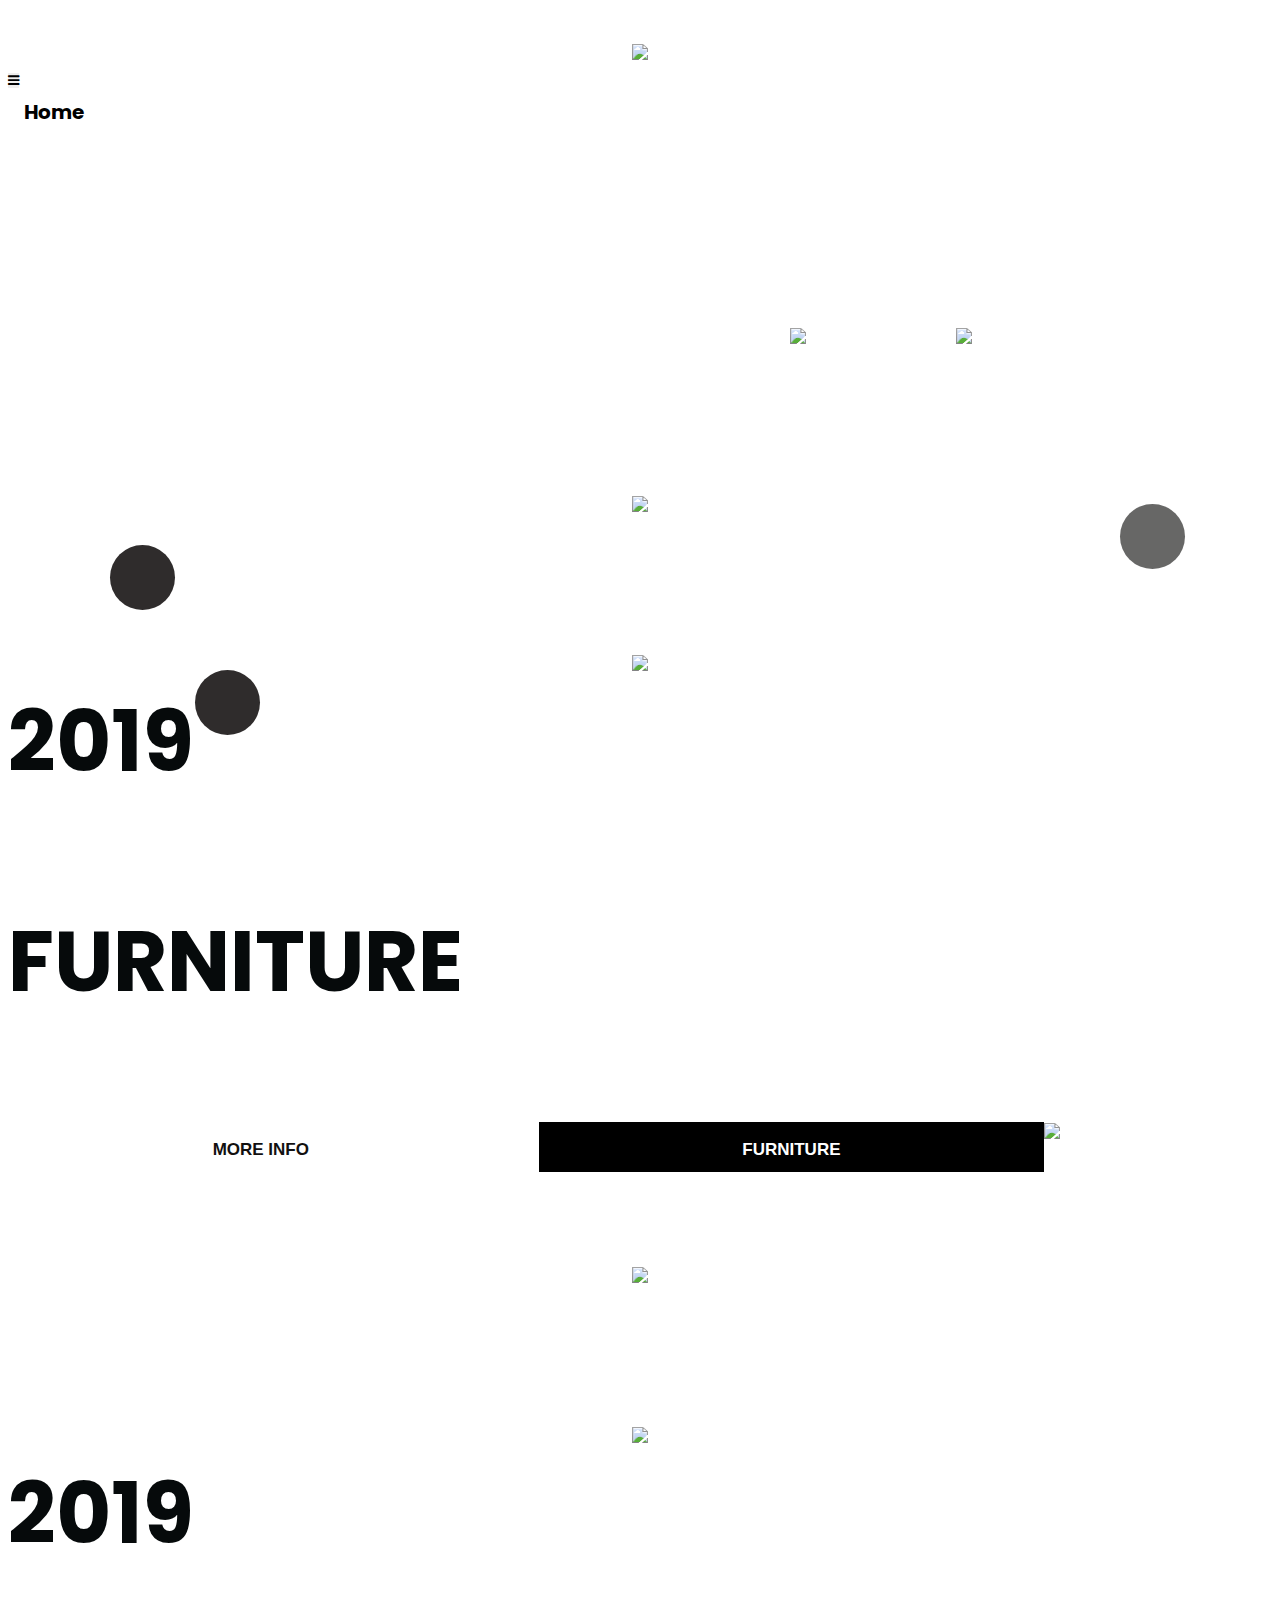
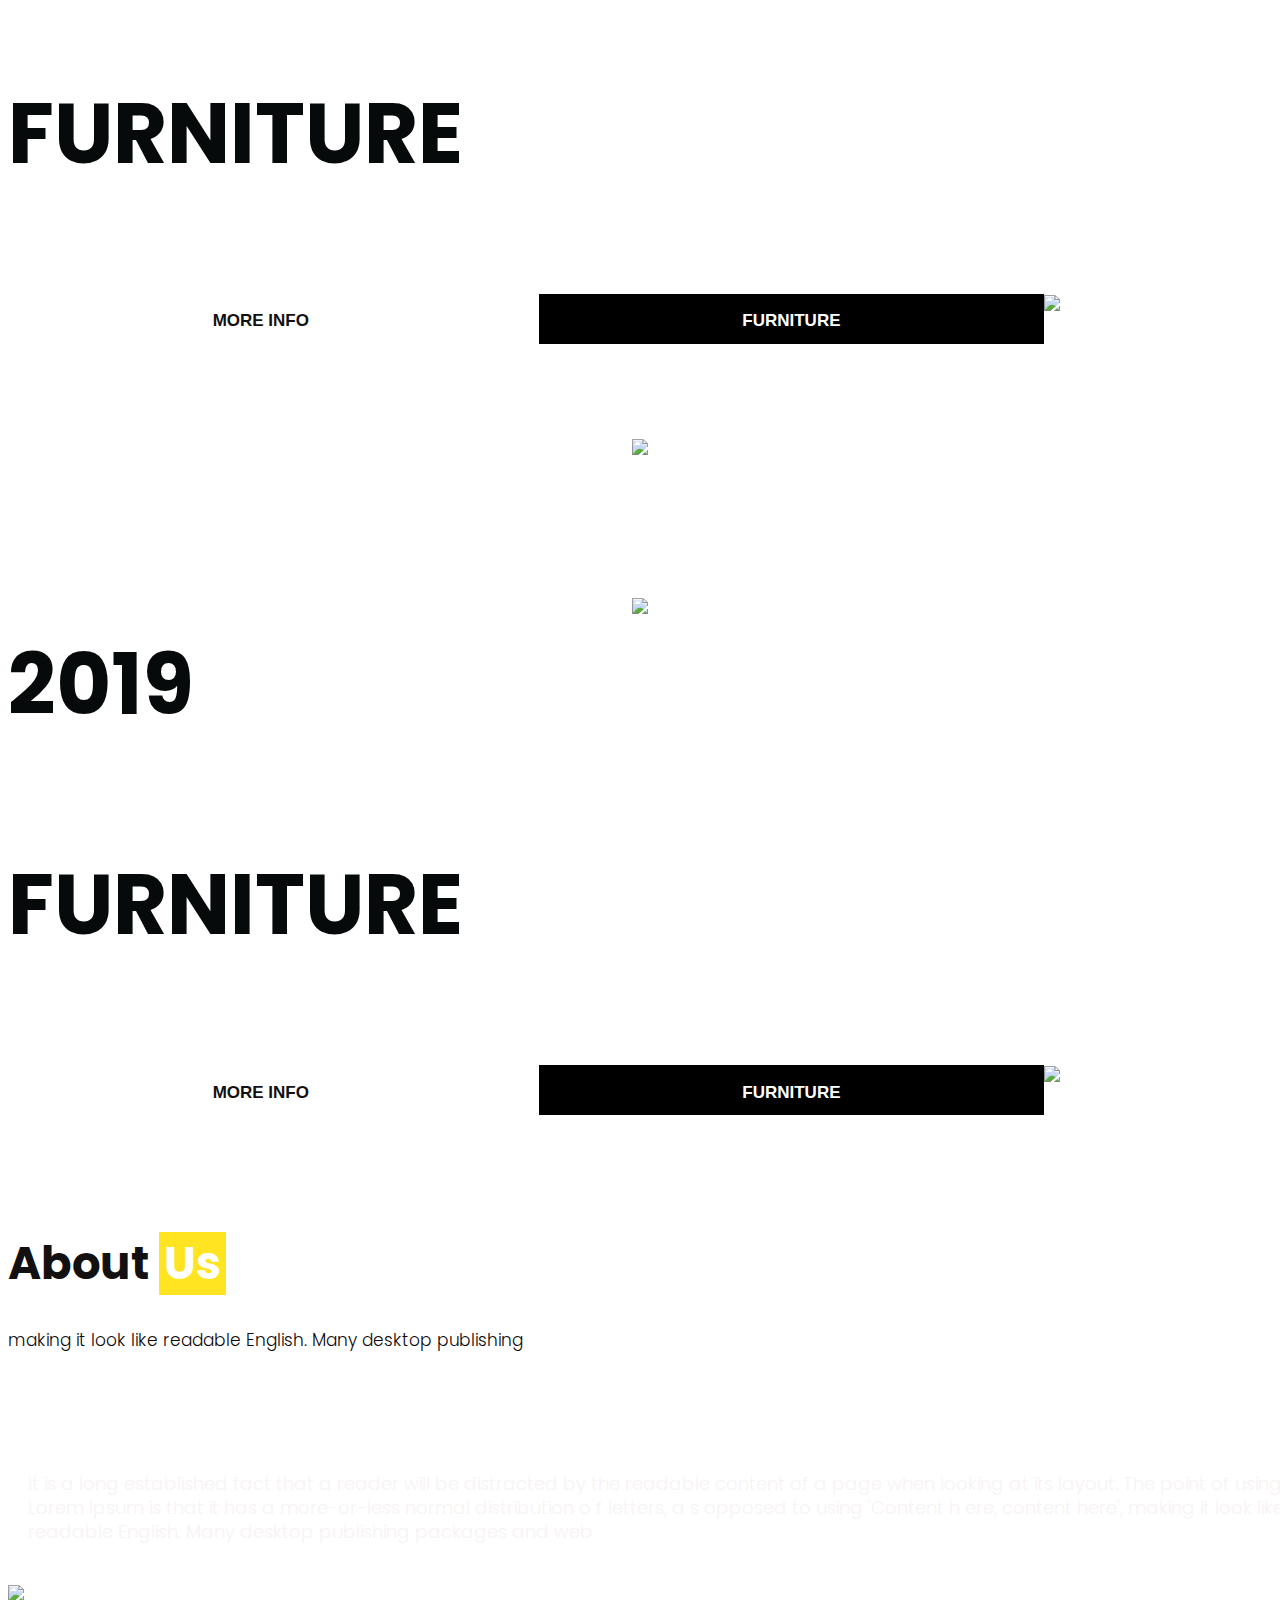
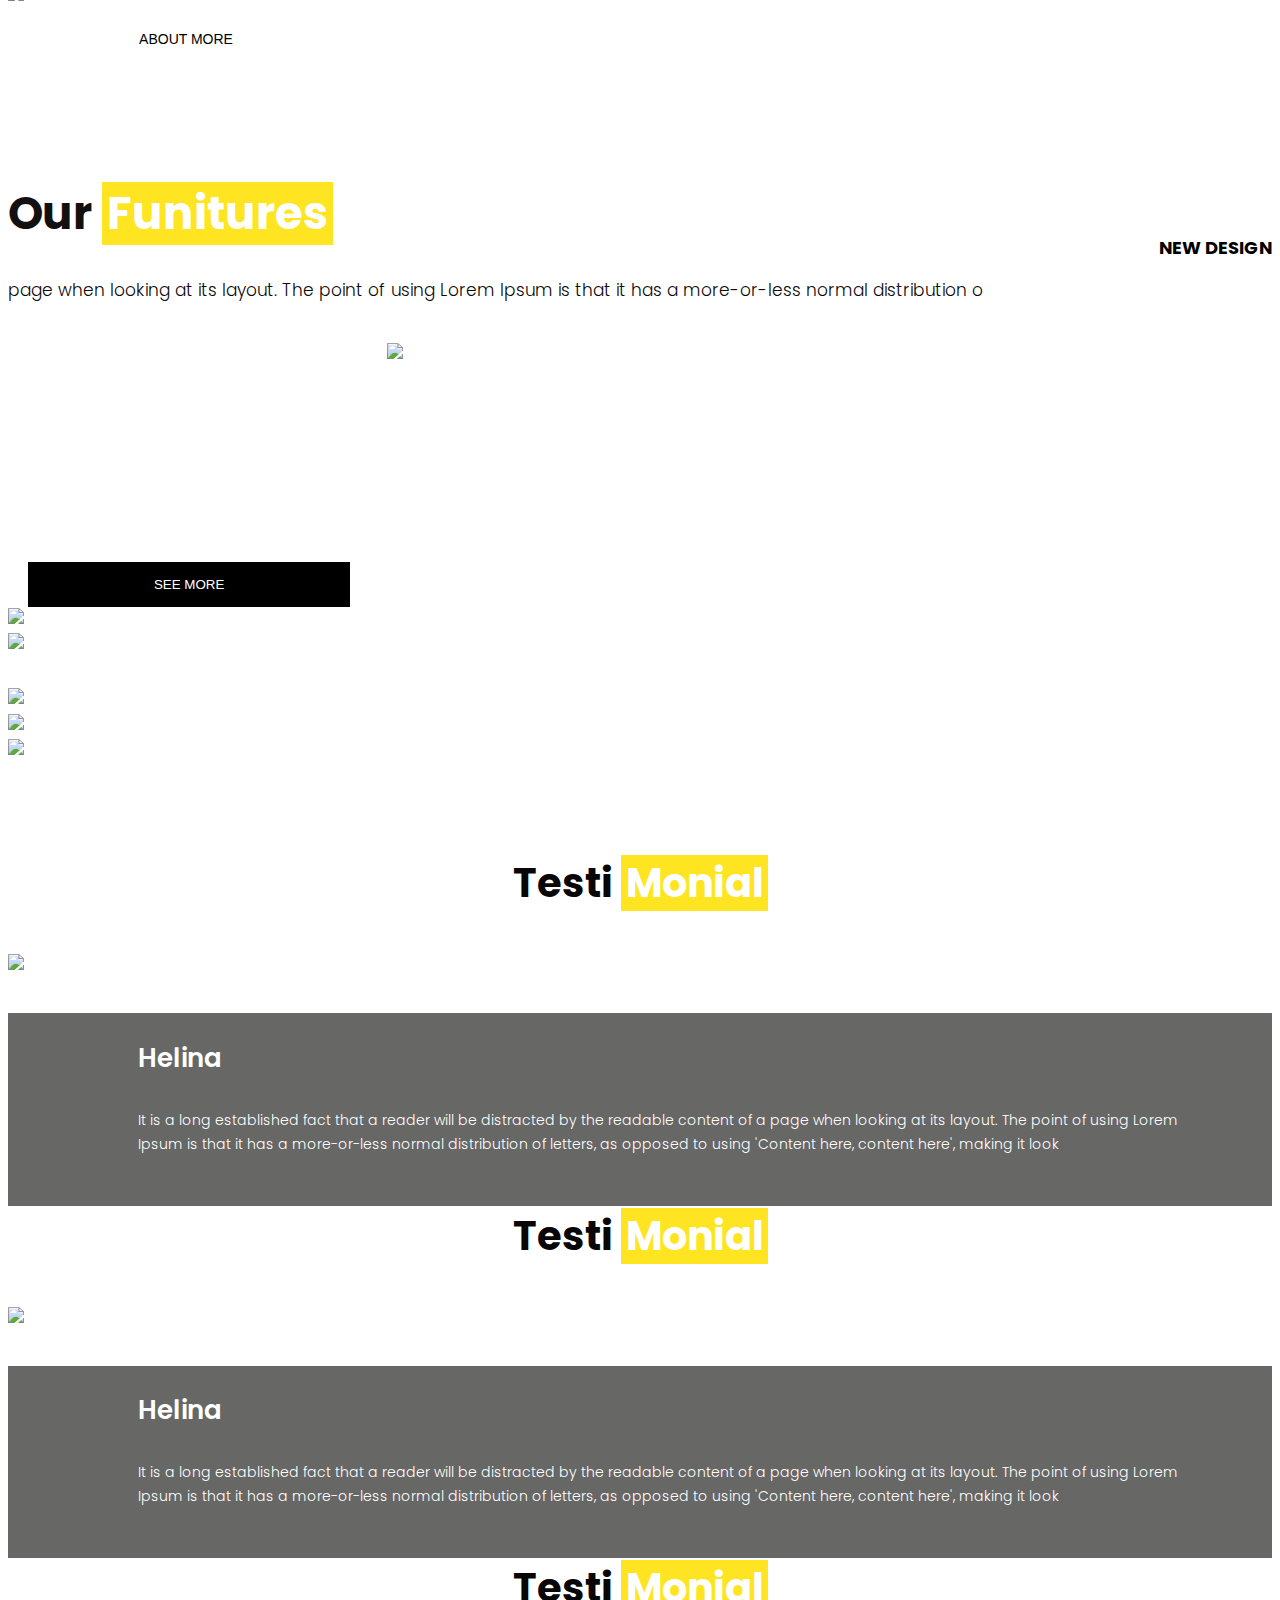
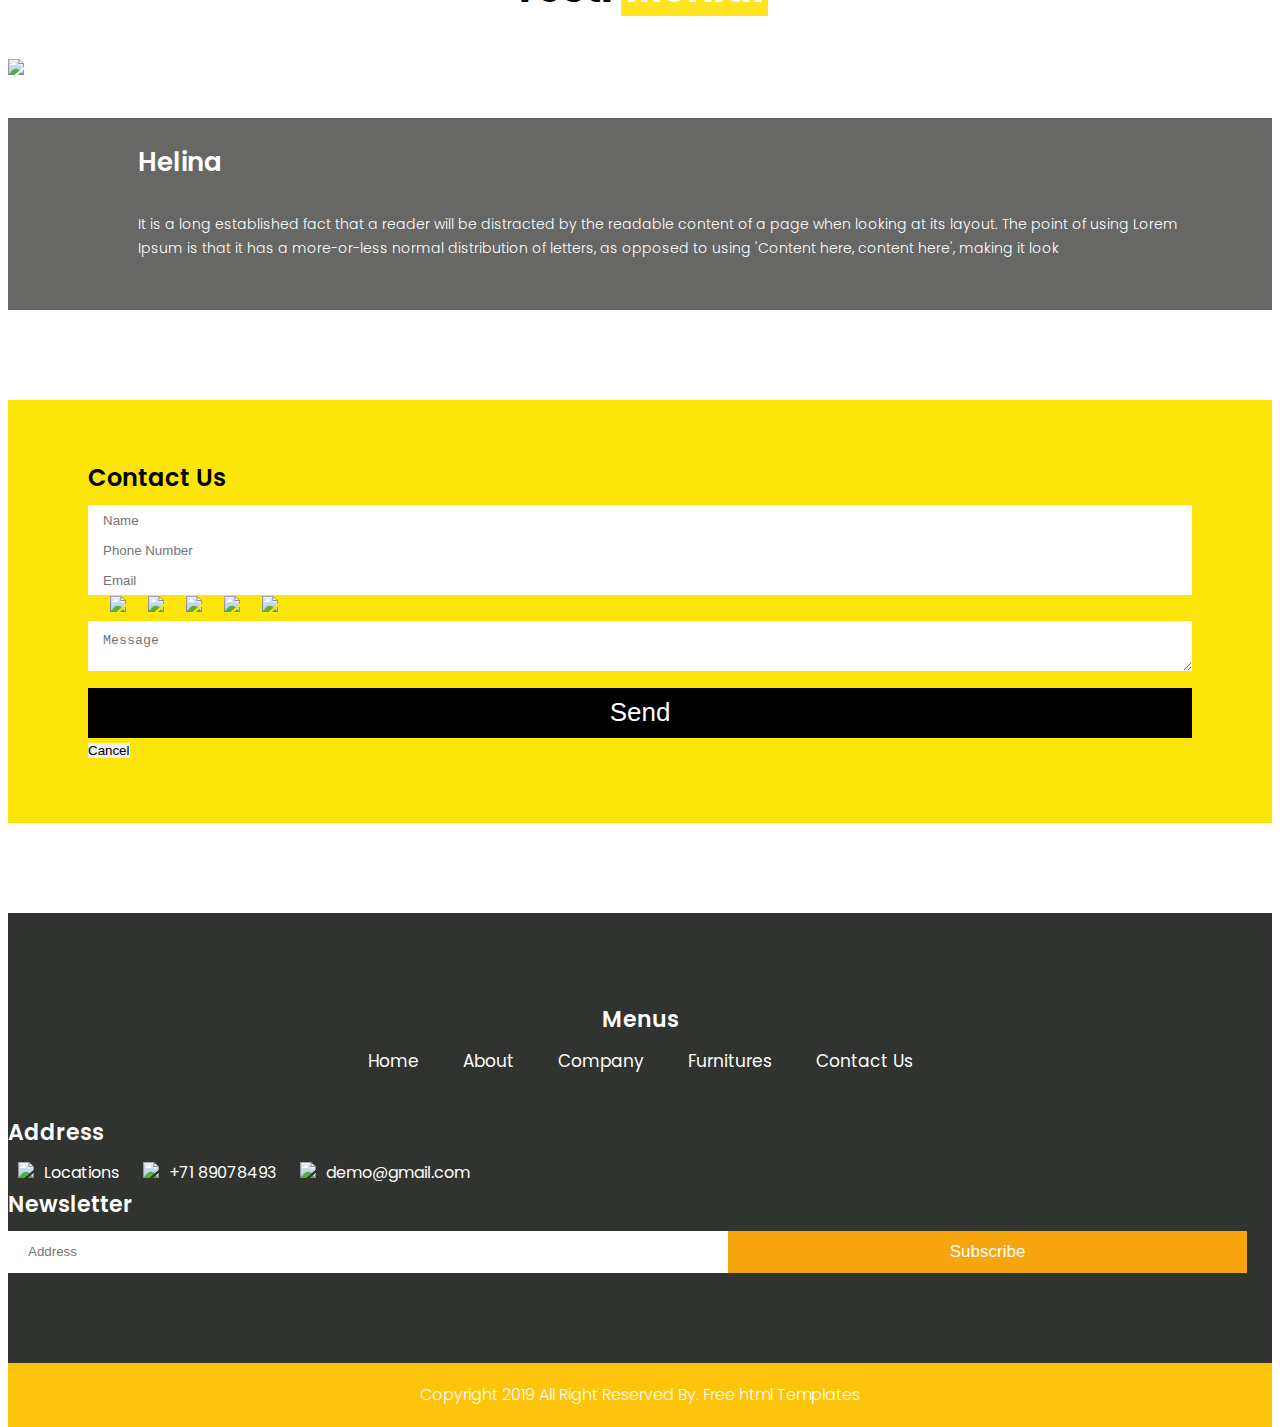
==== commit a5fc6cc8: "index.html" ====
--- a/index.html
+++ b/index.html
@@ -48,24 +48,18 @@
                         </button>
                         <div class="collapse navbar-collapse" id="navbarSupportedContent">
                             <ul class="navbar-nav mr-auto">
-                              <li class="nav-item">
-                              	<a class="nav-link active" href="index.html">Home<span class="sr-only">(current)</span></a>
-															</li>
-                              <li class="nav-item">
-                                <a class="nav-link" href="about.html">About</a>
-															</li>
-                              <li class="nav-item">
-                                <a class="nav-link" href="company.html">Company</a>
-															</li>
-                              <li class="nav-item">
-      	                        <a class="nav-link" href="furnitures.html">Furnitures</a>
-															</li>
-                              <li class="nav-item">
-      	                        <a class="nav-link" href="contact.html">Contact Us</a>
-															</li>
-															<li class="nav-item">
-      	                        <a class="nav-link" href="login.html">Login</a>
-															</li>
+                               <li class="nav-item active">
+                                <a class="nav-link active" href="index.html">Home<span class="sr-only">(current)</span></a> </li>
+                               <li class="nav-item">
+                                <a class="nav-link" href="about.html">About</a></li>
+                               <li class="nav-item">
+                                <a class="nav-link" href="company.html">Company</a></li>
+                               <li class="#" href="#">
+      	                        <a class="nav-link" href="furnitures.html">Furnitures</a></li>
+                               <li class="nav-item" href="#">
+      	                        <a class="nav-link" href="contact.html">Contact Us</a></li>
+				<li class="nav-item" href="#">
+      	                        <a class="nav-link" href="login.html">Login</a></li>
                             </ul>
                         </div>
                     </nav>
@@ -309,7 +303,7 @@
     									<li><img src="images/twitter-icon.png"></li>
     									<li><img src="images/in-icon.png"></li>
     									<li><img src="images/instagram-icon.png"></li>
-                      <li><img src="images/youtube-icon.png"></li>
+                                                                        <li><img src="images/youtube-icon.png"></li>
     								</ul>
     							</div>
     						</div>
@@ -320,7 +314,7 @@
     						<div class="col-sm-8">
     							<form action="/action_page.php">
                                 <div class="form-group">
-                                  <textarea class="massage-bt" placeholder="Massage" rows="5" id="comment" name="text"></textarea>
+                                  <textarea class="massage-bt" placeholder="Message" rows="5" id="comment" name="text"></textarea>
                                 </div>
                             </form>
     						</div>
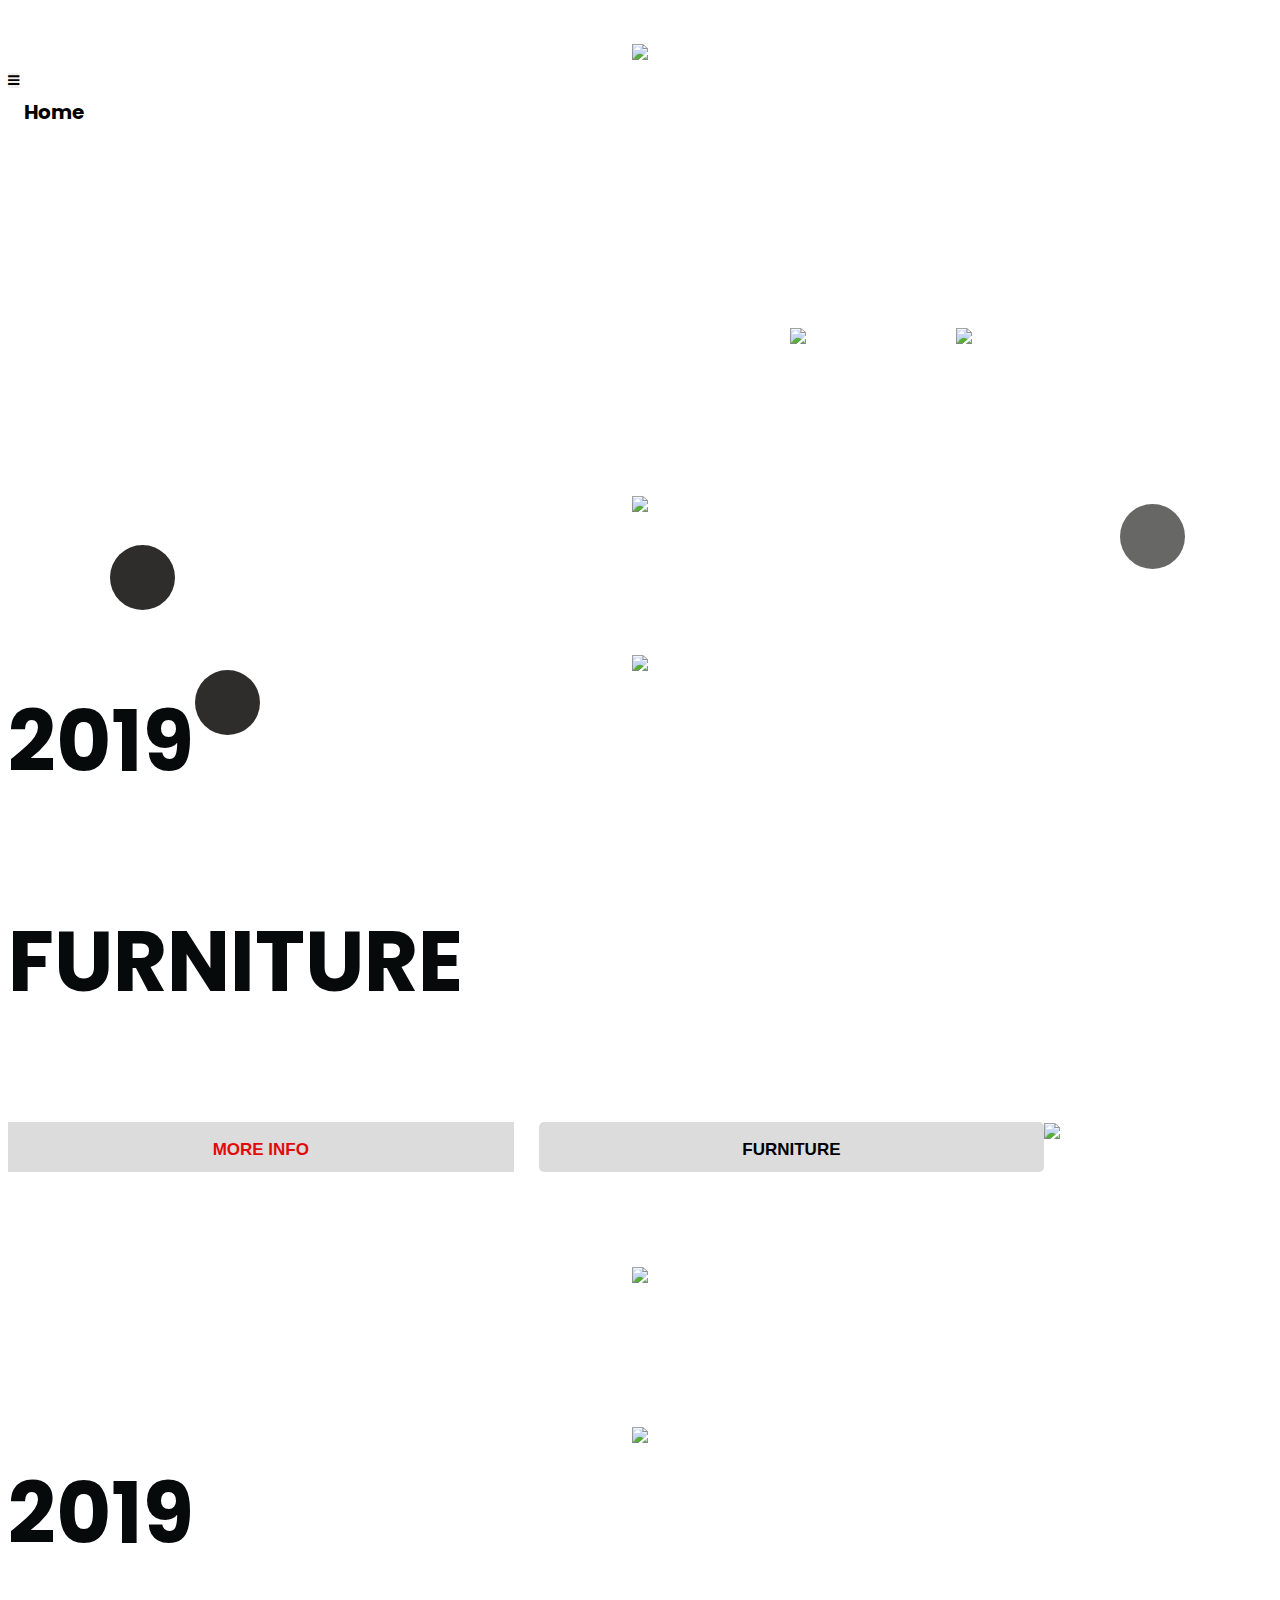
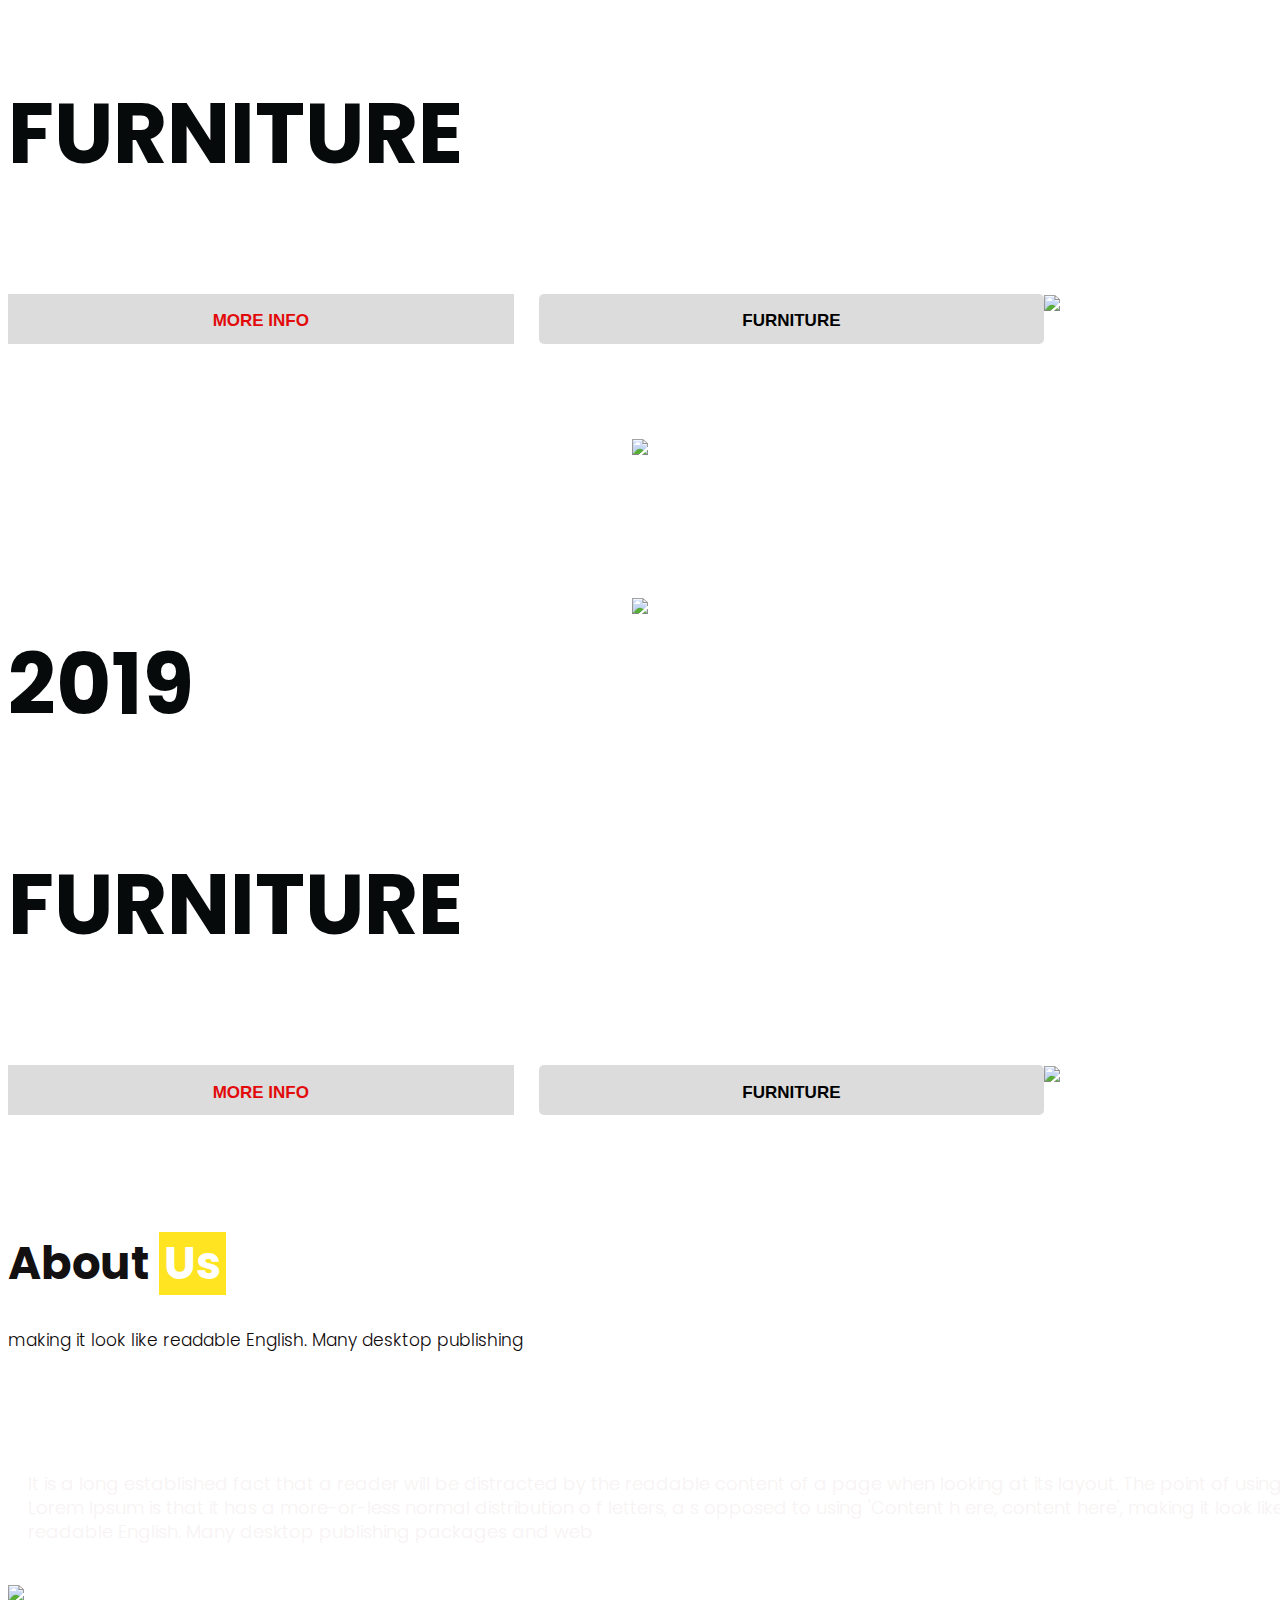
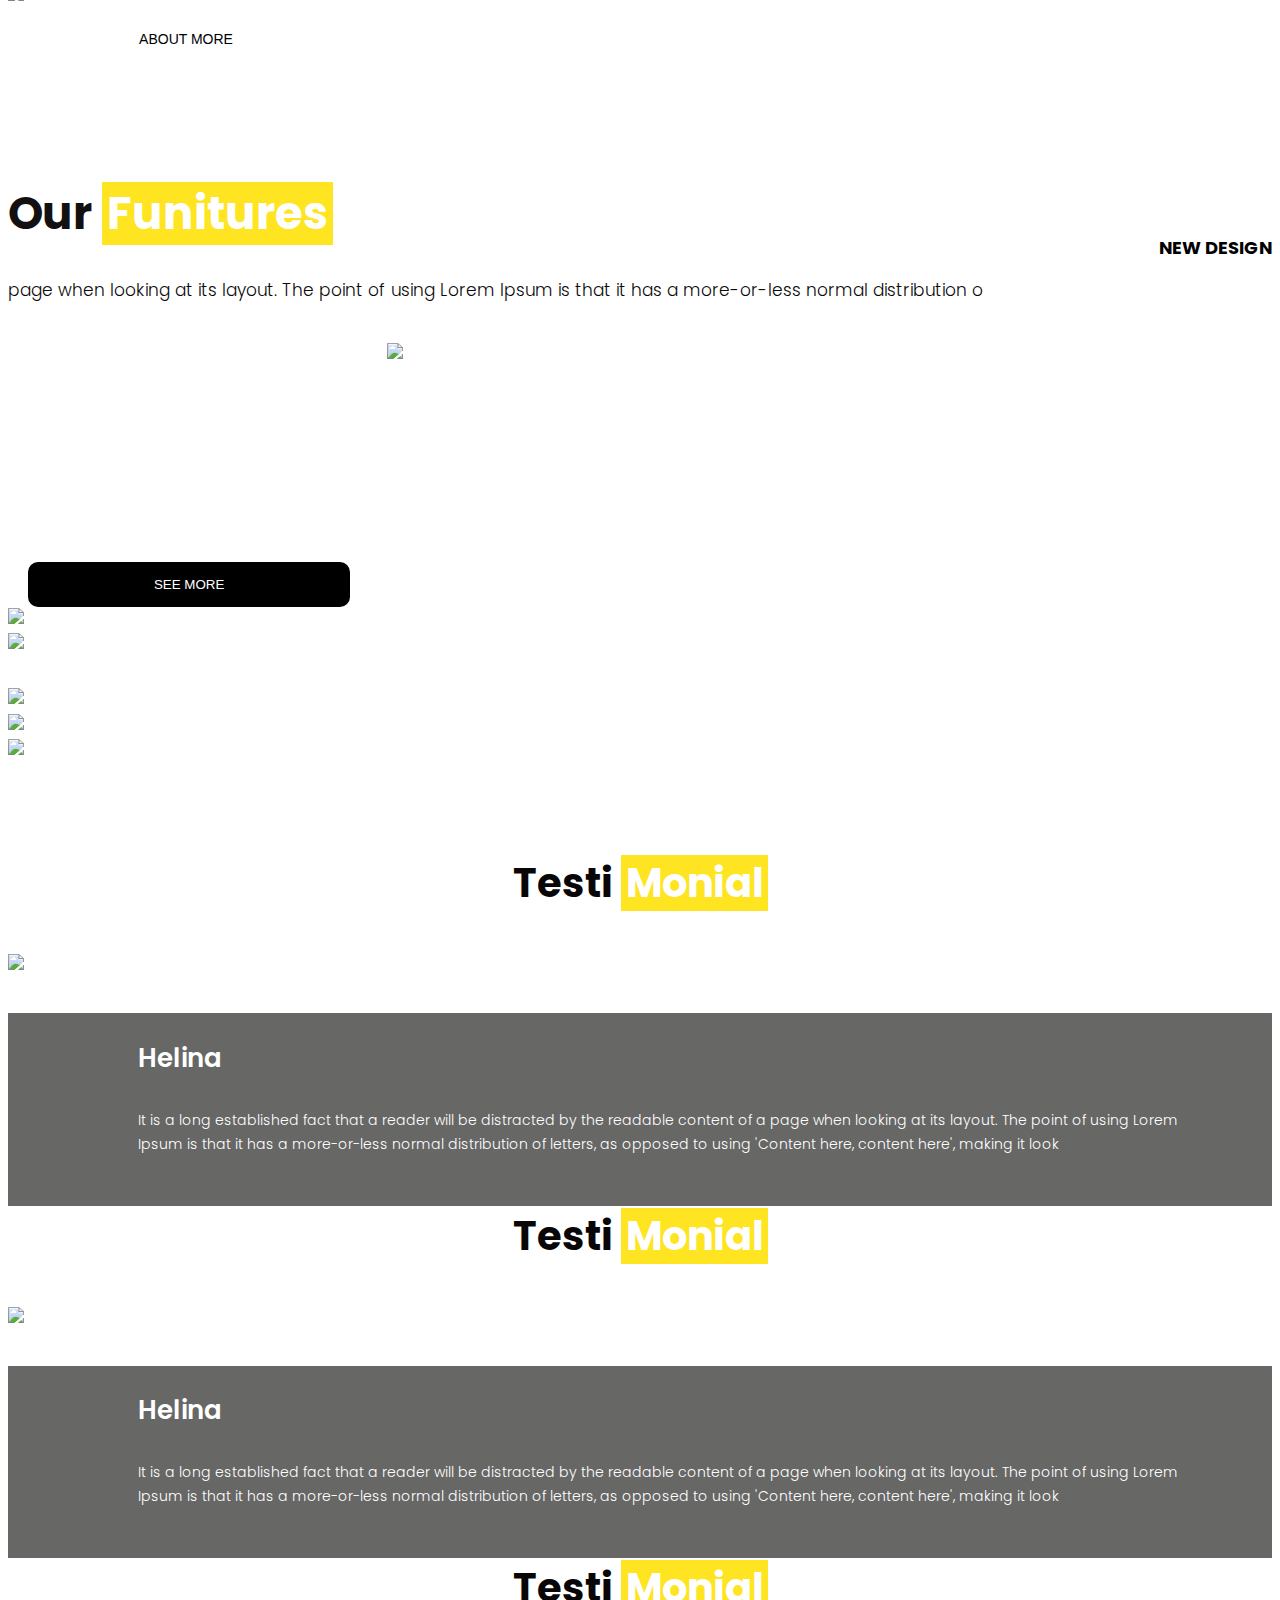
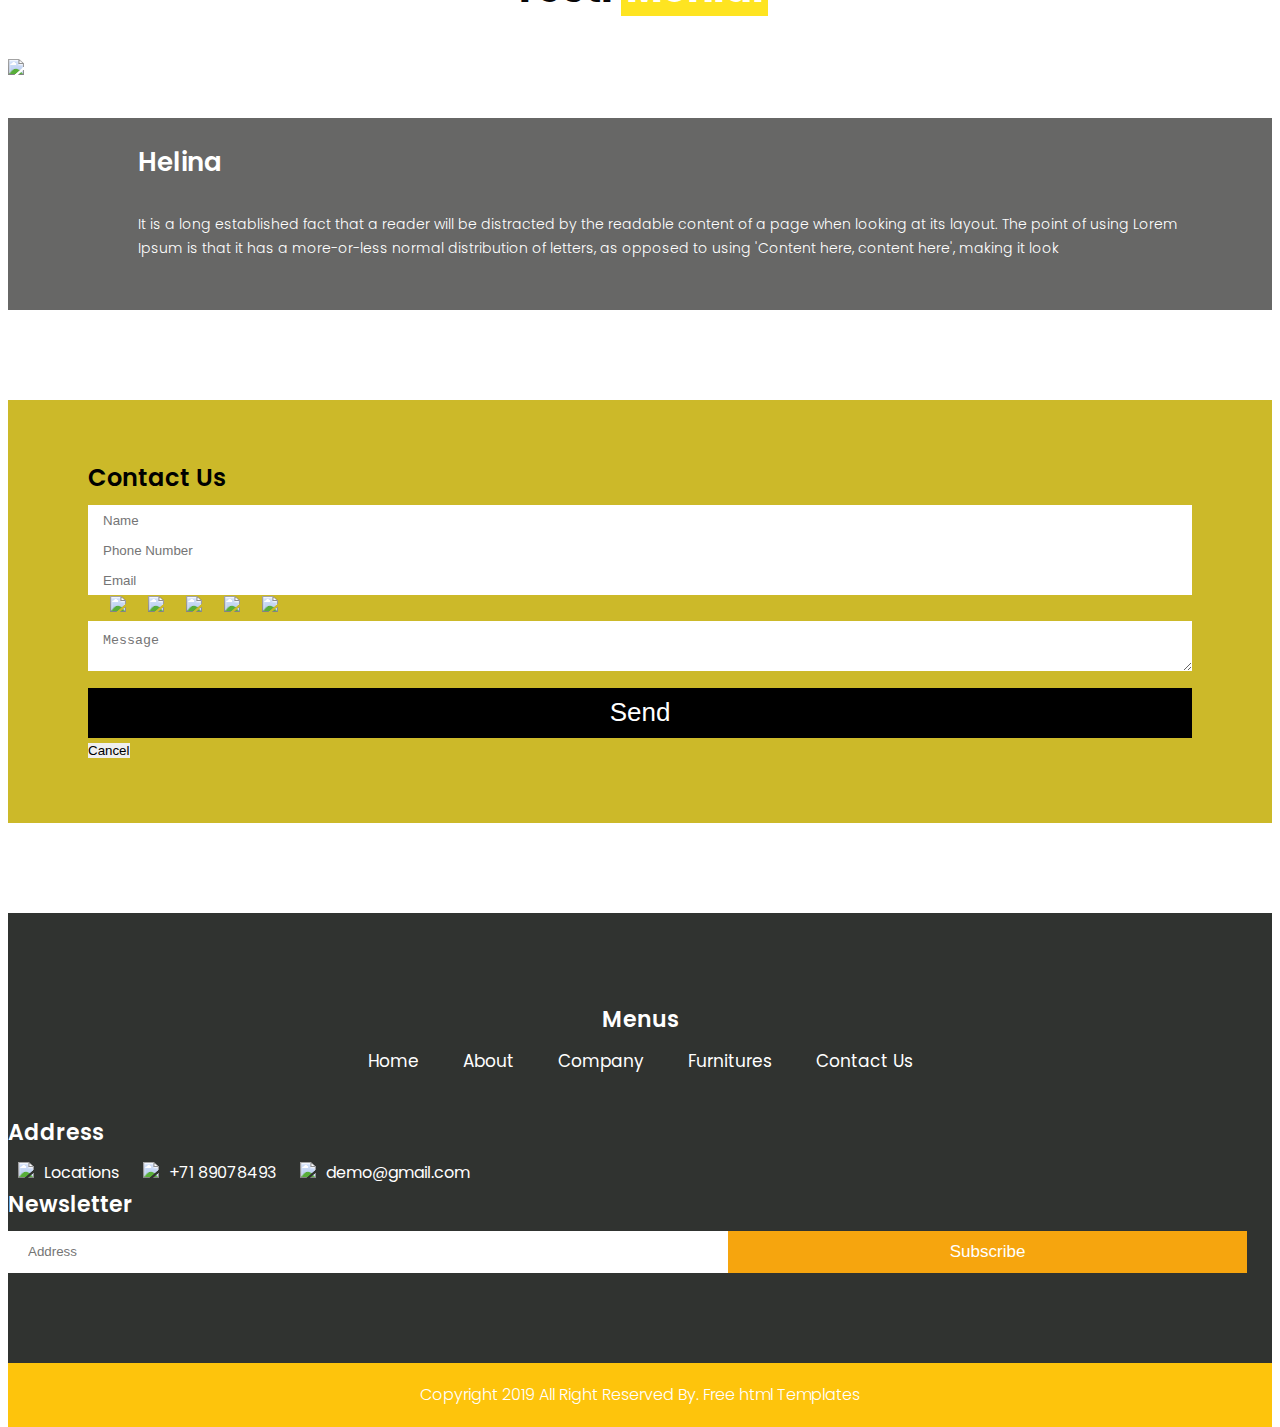
==== commit c6beabd9: "Adds login page and updates all links pointing to it." ====
--- a/index.html
+++ b/index.html
@@ -48,18 +48,24 @@
                         </button>
                         <div class="collapse navbar-collapse" id="navbarSupportedContent">
                             <ul class="navbar-nav mr-auto">
-                               <li class="nav-item active">
-                                <a class="nav-link active" href="index.html">Home<span class="sr-only">(current)</span></a> </li>
-                               <li class="nav-item">
-                                <a class="nav-link" href="about.html">About</a></li>
-                               <li class="nav-item">
-                                <a class="nav-link" href="company.html">Company</a></li>
-                               <li class="#" href="#">
-      	                        <a class="nav-link" href="furnitures.html">Furnitures</a></li>
-                               <li class="nav-item" href="#">
-      	                        <a class="nav-link" href="contact.html">Contact Us</a></li>
-				<li class="nav-item" href="#">
-      	                        <a class="nav-link" href="login.html">Login</a></li>
+                              <li class="nav-item">
+                              	<a class="nav-link active" href="index.html">Home<span class="sr-only">(current)</span></a>
+															</li>
+                              <li class="nav-item">
+                                <a class="nav-link" href="about.html">About</a>
+															</li>
+                              <li class="nav-item">
+                                <a class="nav-link" href="company.html">Company</a>
+															</li>
+                              <li class="nav-item">
+      	                        <a class="nav-link" href="furnitures.html">Furnitures</a>
+															</li>
+                              <li class="nav-item">
+      	                        <a class="nav-link" href="contact.html">Contact Us</a>
+															</li>
+															<li class="nav-item">
+      	                        <a class="nav-link" href="login.html">Login</a>
+															</li>
                             </ul>
                         </div>
                     </nav>
@@ -69,7 +75,7 @@
 			    	<div class="togle_3">
                   <div class="left_main">
                      <div class="menu_main">
-                        <a href="#"><i class="fa fa-fw fa-user"></i> Login / Register</a>
+                        <a href="/account/index.html"><i class="fa fa-fw fa-user"></i> Login / Register</a>
                      </div>
                   </div>
                   <div class="middle_main">
@@ -303,7 +309,7 @@
     									<li><img src="images/twitter-icon.png"></li>
     									<li><img src="images/in-icon.png"></li>
     									<li><img src="images/instagram-icon.png"></li>
-                                                                        <li><img src="images/youtube-icon.png"></li>
+                      <li><img src="images/youtube-icon.png"></li>
     								</ul>
     							</div>
     						</div>
--- a/css/style.css
+++ b/css/style.css
@@ -343,24 +343,33 @@
 .more_bt {
     width: 40%;
     float: left;
-    background-color: #ffffff;
+    background-color:gainsboro;
     font-size: 17px;
-    color: #121010;
+    color: #e20a0a;
     height: 50px;
     font-weight: 700;
     padding-top: 5px;
 }
 
+.more_bt:hover{
+    background-color:midnightblue;
+}
+
 .furniture_bt {
     width: 40%;
     float: left;
-    background-color: #000000;
+    background-color: gainsboro;
     font-size: 17px;
-    color: #ffffff;
+    color: #000;
     height: 50px;
     font-weight: 700;
     padding-top: 5px;
     margin-left: 25px;
+    border-radius: 5px;
+}
+
+.furniture_bt:hover{
+    background-color: midnightblue;
 }
 
 .about_section{
@@ -408,7 +417,11 @@
     font-size: 14px;
     height: 50px;
     margin-left: 20px;
-    margin-top: 50px;	
+    margin-top: 50px;
+    border-radius: 5px;	
+}
+.about_bt:hover{
+    background-color: cadetblue;
 }
 
 .table_img {
@@ -454,6 +467,10 @@
     background-color: #000;
     color: #ffffff;
     margin-left: 20px;
+    border-radius: 10px;
+}
+.seemore_bt:hover{
+    background-color: maroon;
 }
 .image_9{
 	width: 100%;
@@ -531,7 +548,7 @@
 .contact_section_inner{
 	width: 100%;
 	float: left;
-	background-color: #fee509;
+	background-color: #ccb929;
 	height: auto;
 }
 .contact_main {
@@ -585,6 +602,9 @@
 	height: 50px;
 	margin-top: 17px;
 	font-size: 26px;
+}
+.send_bt:hover{
+    background-color: crimson;
 }
 
 .footer_section{
@@ -650,10 +670,14 @@
 .subscribe_bt {
     color: #ffffff;
     background-color: #f6a50e;
-   width: 41%;
-height: 42px;
-font-size: 17px;
-}
+    width: 41%;
+    height: 42px;
+    font-size: 17px;
+}
+.subscribe_bt:hover{
+    background-color: crimson;
+}
+
 .copyright{
 	width: 100%;
 	float: left;
@@ -748,4 +772,4 @@
     font-size: 30px;
     color: #091e30;
     border-radius: 100%;
-}+}
